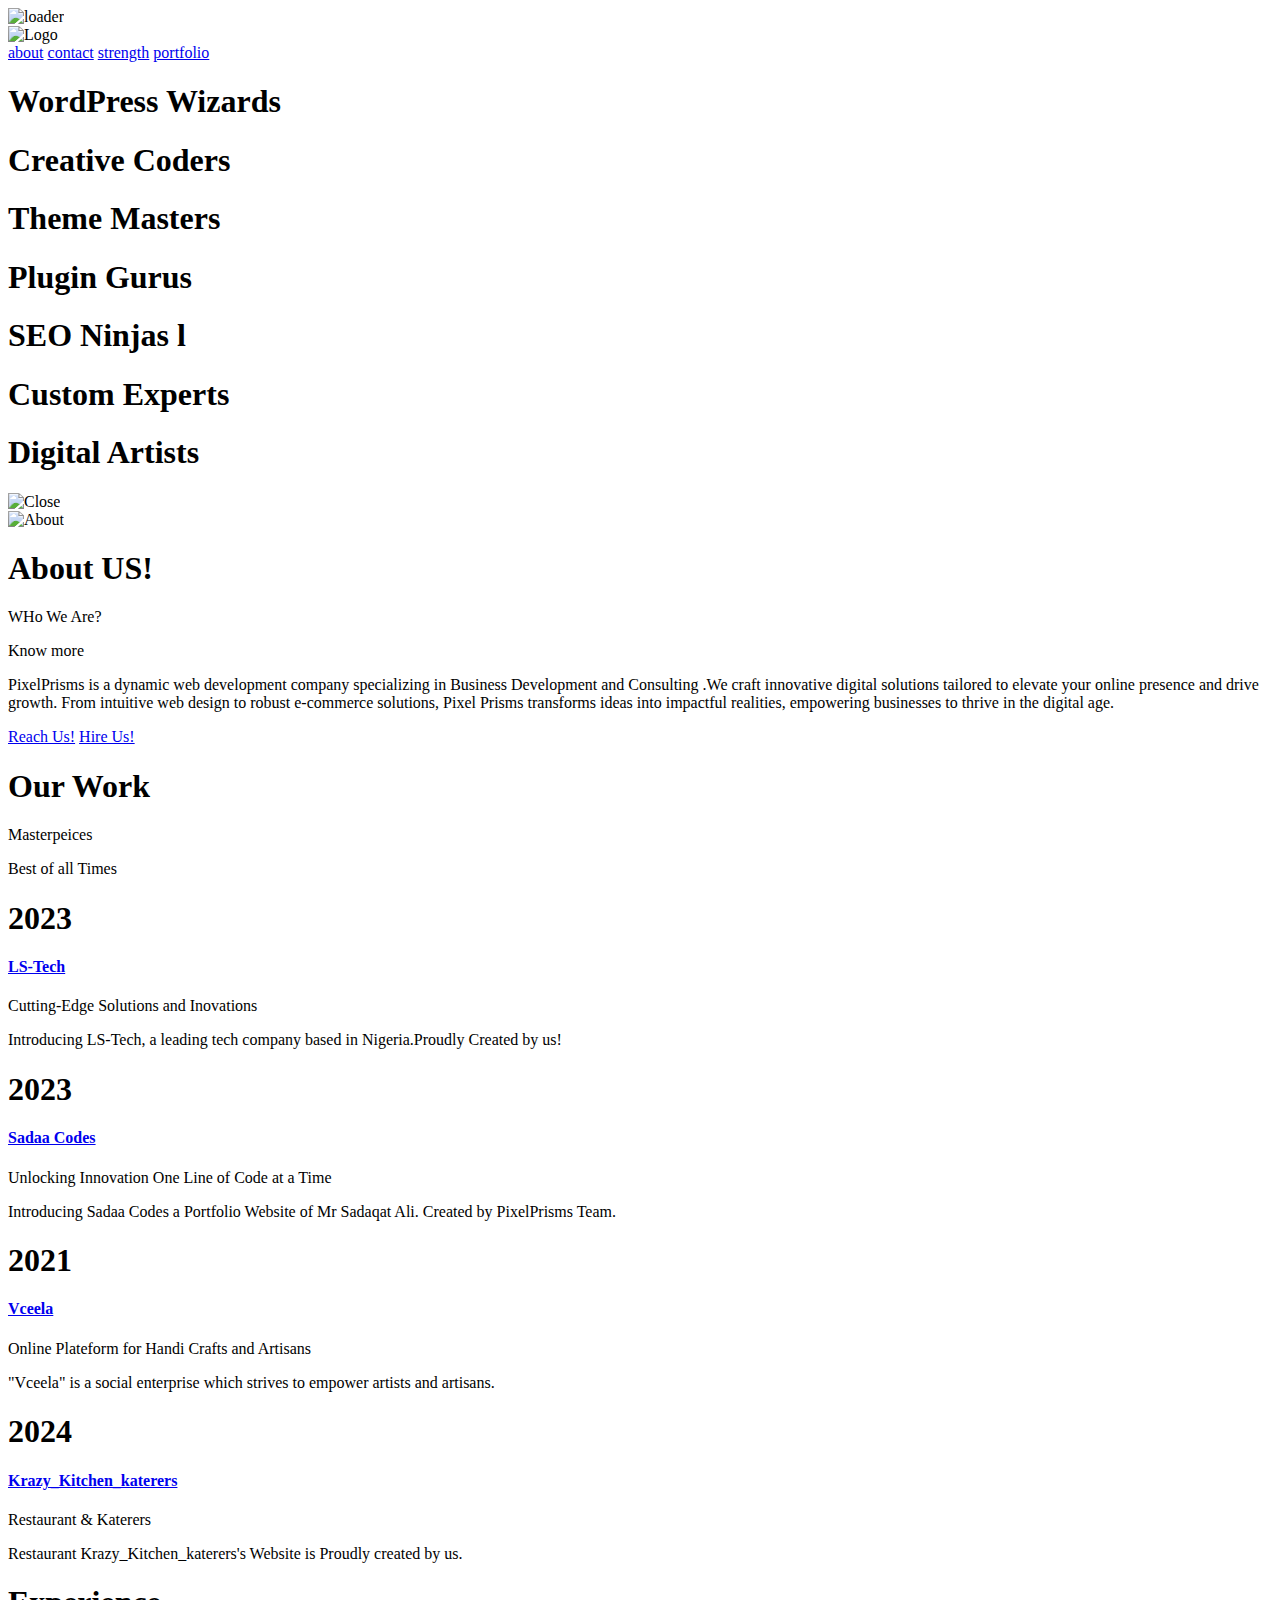
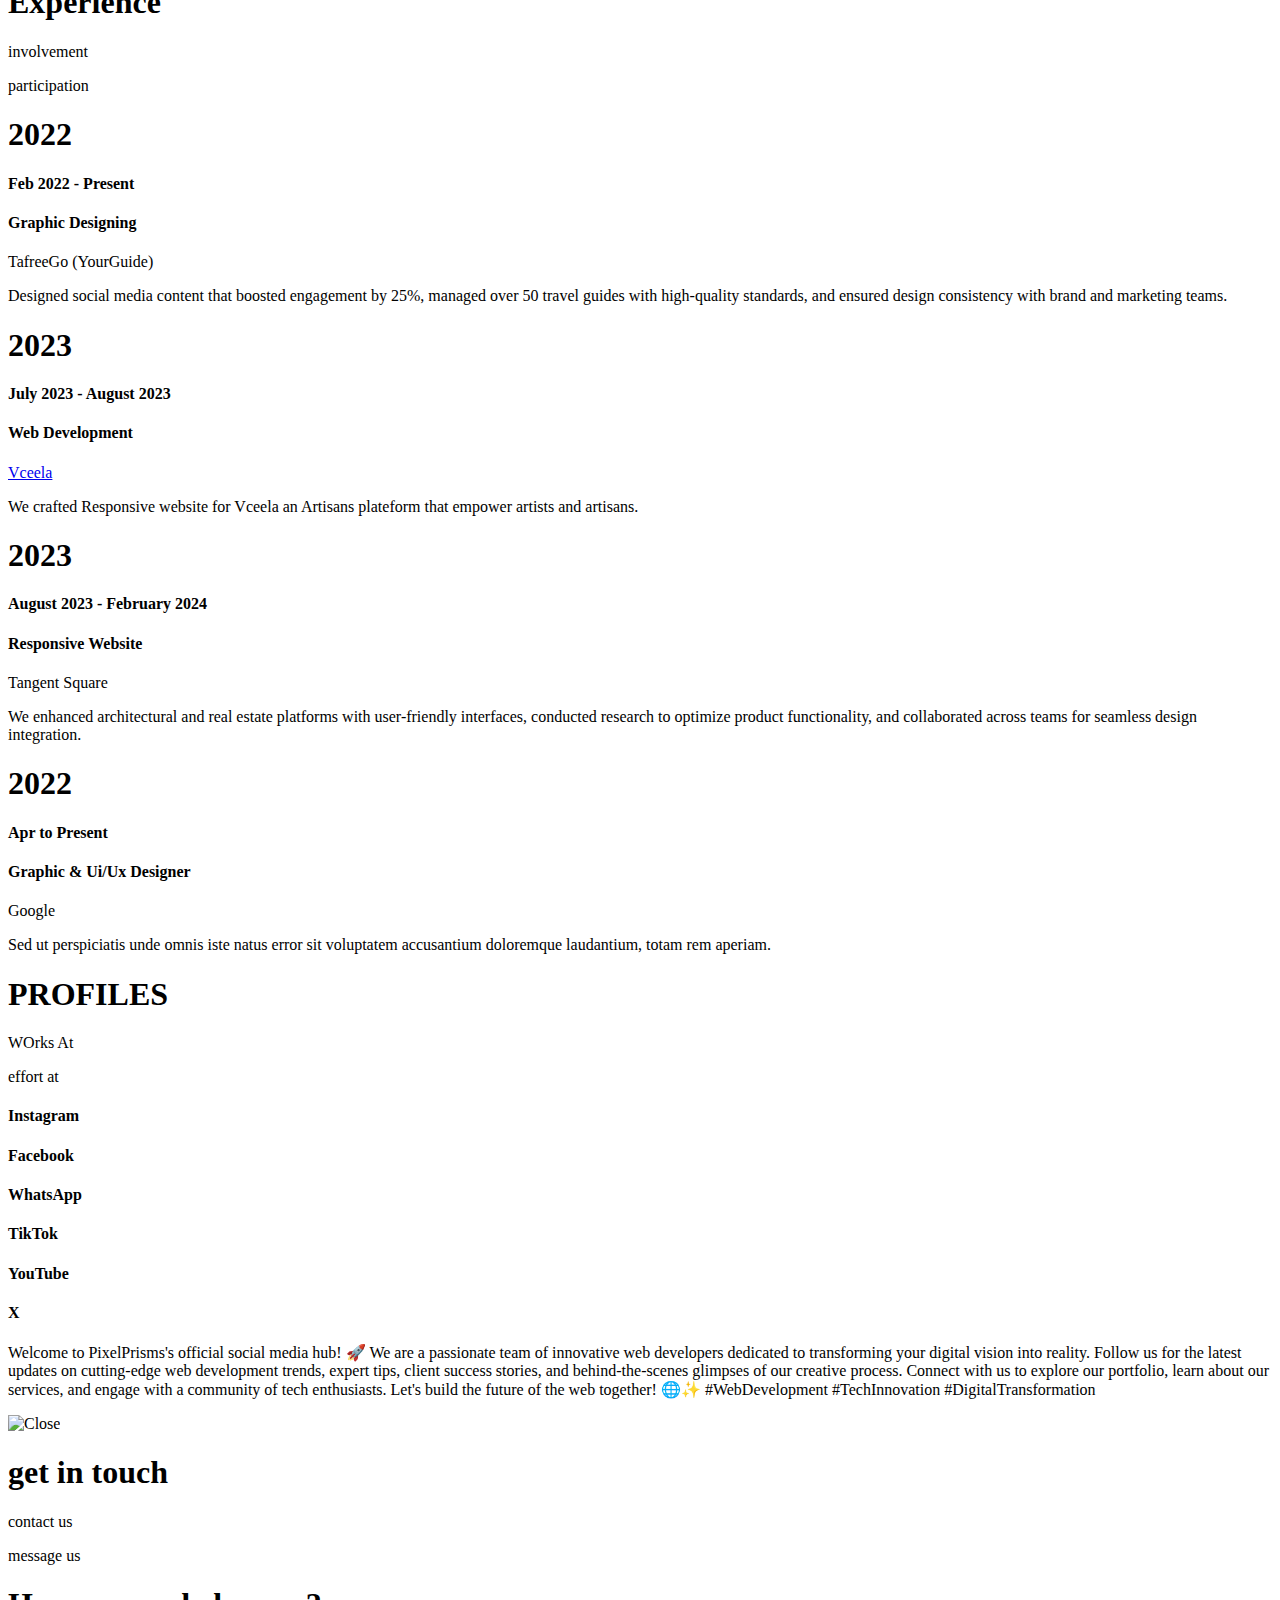
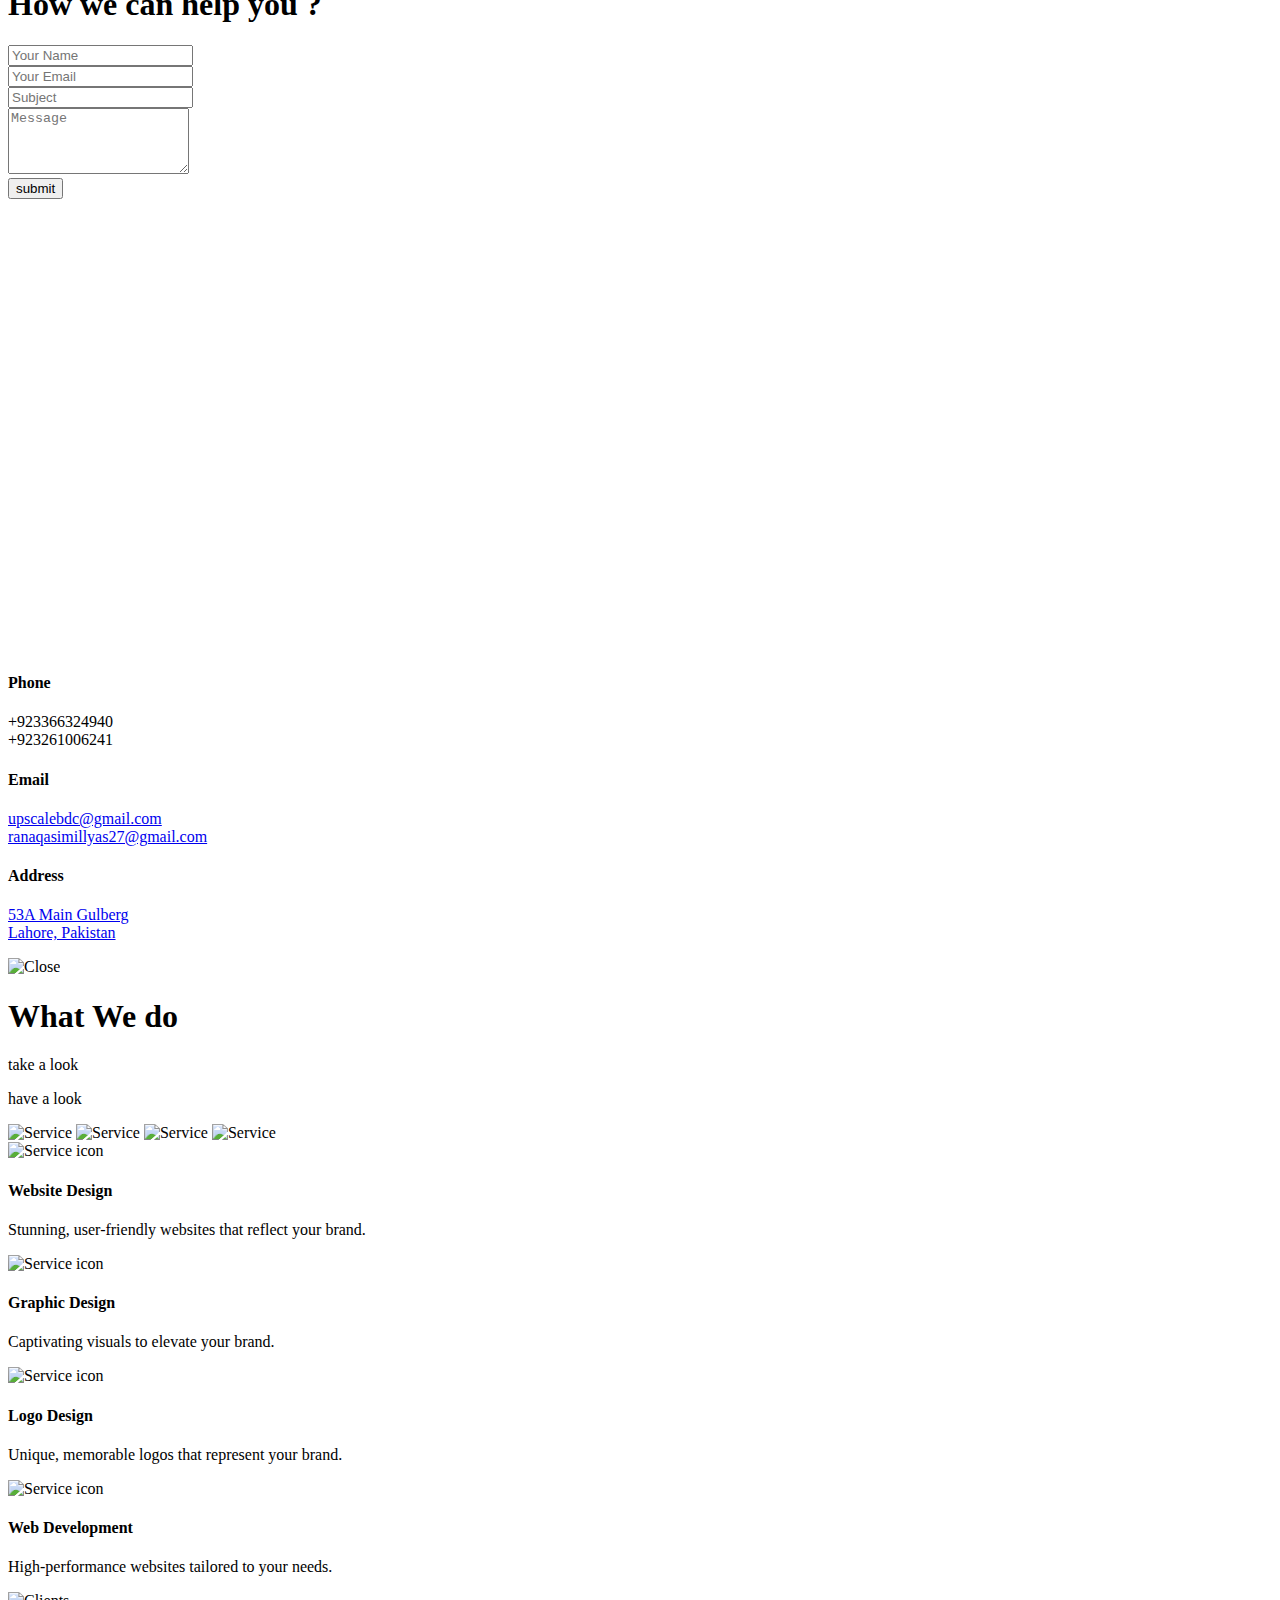
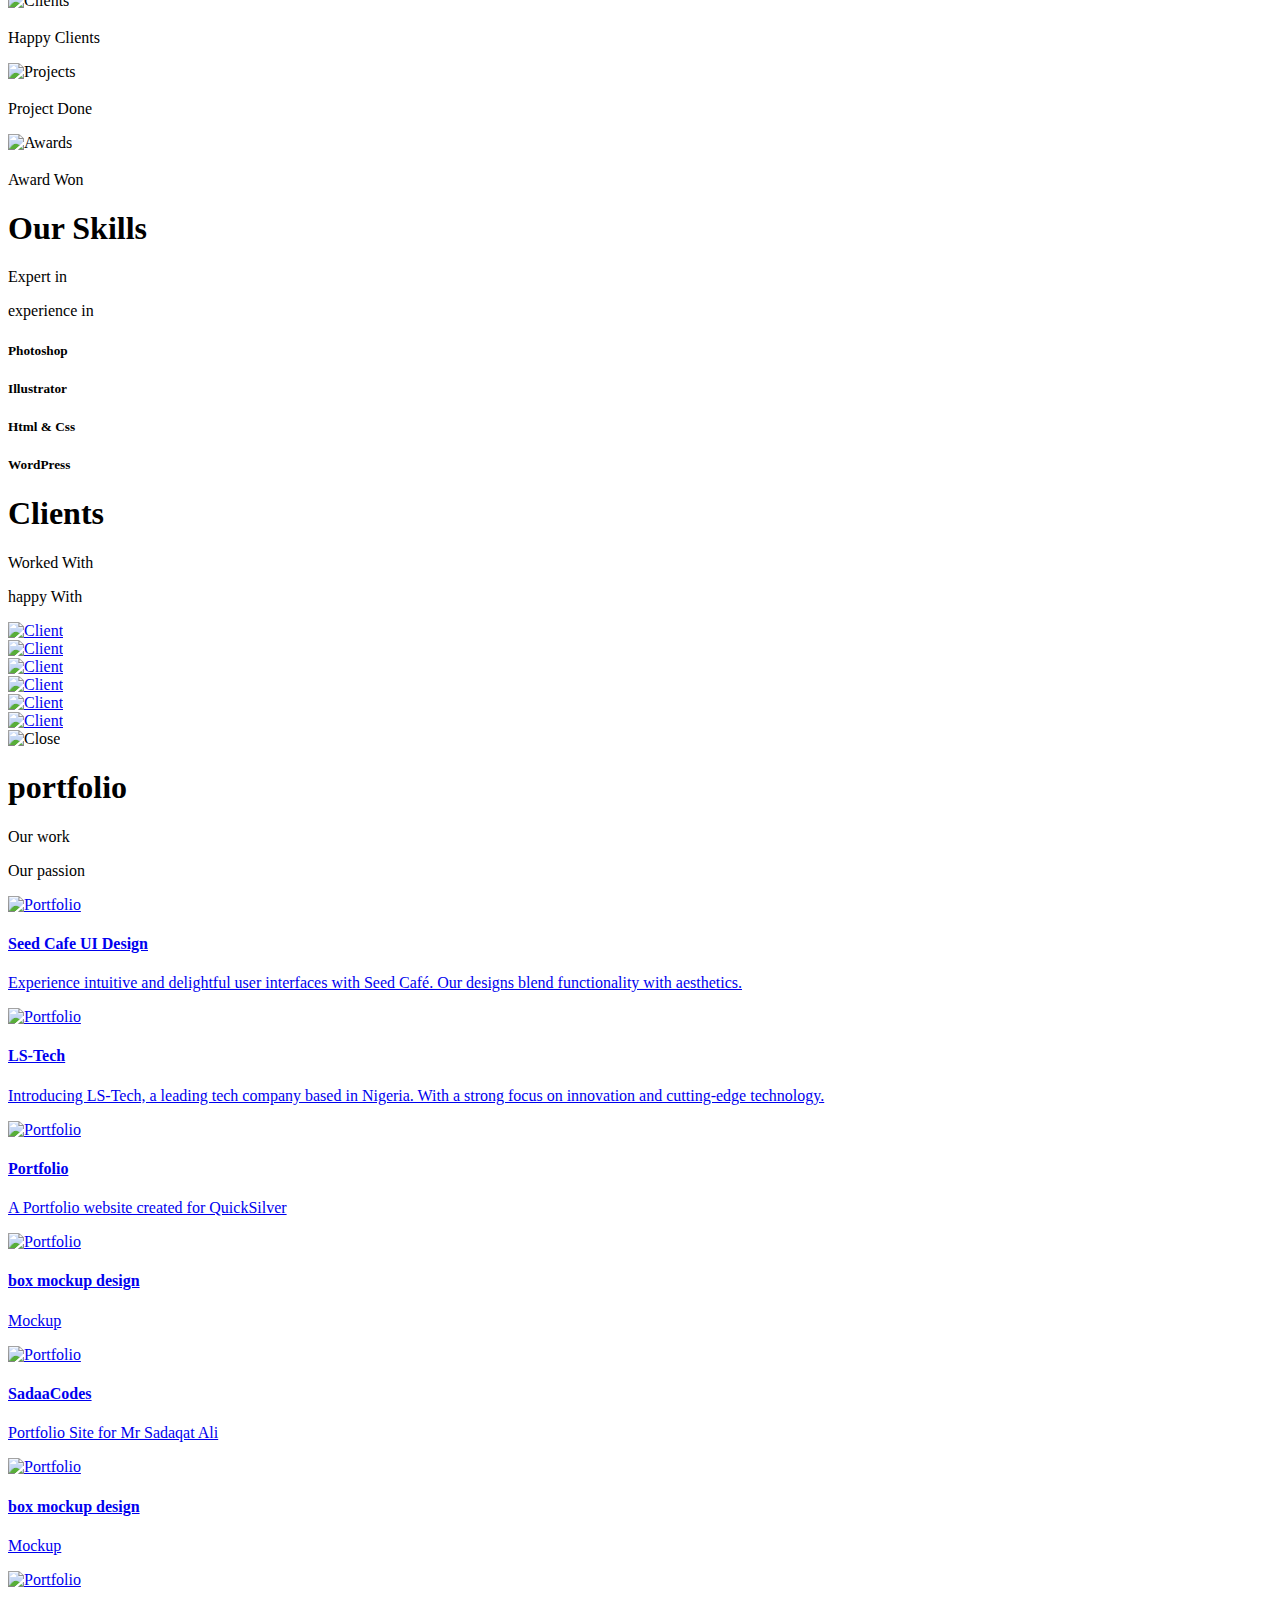
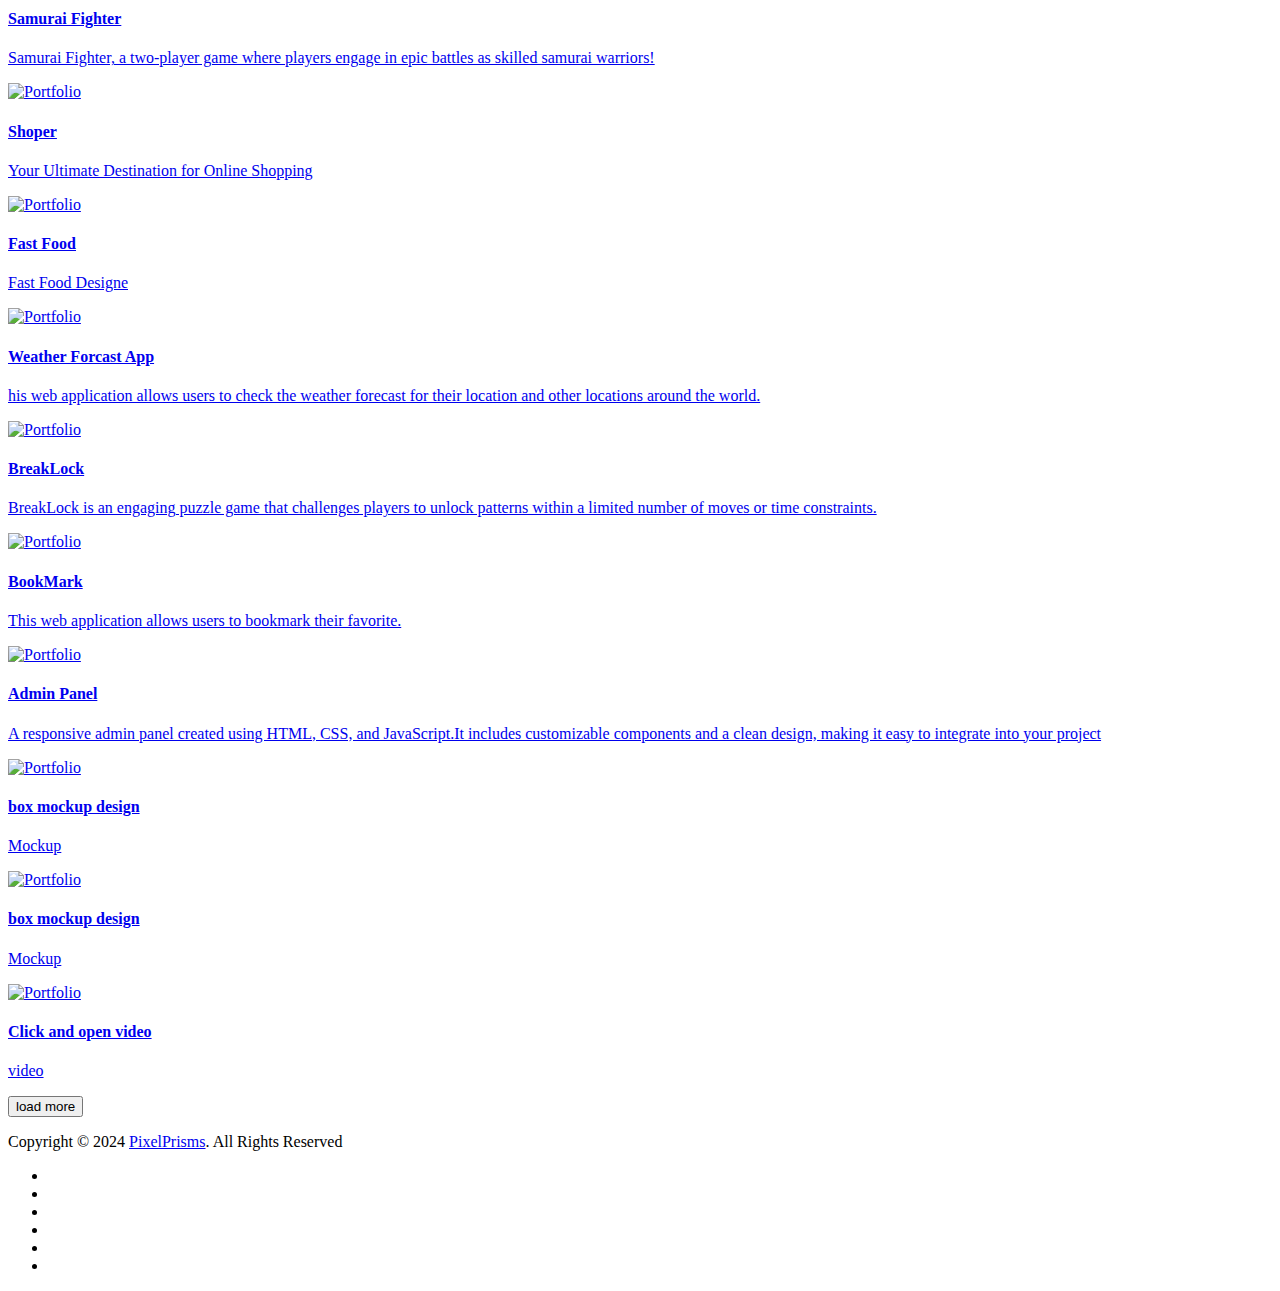
==== index.html @ 4243ba23 "Update index.html" ====
<!DOCTYPE html>
<!--[if IE 8]> <html lang="en" class="ie8 no-js"> <![endif]-->
<!--[if IE 9]> <html lang="en" class="ie9 no-js"> <![endif]-->
<!--[if !IE]><!-->
<html lang="en"><!--<![endif]-->
<!-- Begin Head -->

<head>
  <title>Pixel Prisms</title>
  <meta charset="utf-8">
  <meta name="viewport" content="width=device-width, initial-scale=1.0">
  <meta name="description" content="Pixel Prisms provides cutting-edge web development solutions including responsive design, custom websites, digital portfolios, and professional web services.">
  <meta name="keywords" content="web development, creative web design, responsive websites, custom websites, digital portfolio creation, professional web services, SEO optimization, Pixel Prisms, PixelPrisms, Pixel Prisms web development, Pixel Prisms company, Pixel Prisms services, PP web development, PP services, PixelPrisms solutions, PixelPrisms portfolio, PixelPrisms design, PixelPrisms website, front-end development, back-end development, UX/UI design, e-commerce websites, business websites, HTML, CSS, JavaScript, WordPress development, website maintenance,pixel prisms, pixelprisms, pixel web, pixelprisms github">
  <meta name="author" content="QuickSilver">
  <meta name="MobileOptimized" content="320">
  <meta name="yandex-verification" content="68fcae4a912b221f" />

  <!-- Open Graph Meta Tags -->
  <meta property="og:title" content="Pixel Prisms - Creative Web Development Solutions">
  <meta property="og:description" content="Pixel Prisms provides cutting-edge web development solutions including responsive design, custom websites, digital portfolios, and professional web services.">
  <meta property="og:image" content="images/header/favicon.png">
  <meta property="og:url" content="https://github.com/Quicksilver-lab/PixelPrisms">
  <meta property="og:type" content="website">

  <!-- Twitter Card Meta Tags -->
  <meta name="twitter:card" content="summary_large_image">
  <meta name="twitter:title" content="Pixel Prisms - Creative Web Development Solutions">
  <meta name="twitter:description" content="Pixel Prisms offers innovative web development solutions with expertise in responsive design, custom websites, and digital portfolio creation.">
  <meta name="twitter:image" content="images/header/favicon.png">

  <!-- Start Style -->
  <link rel="stylesheet" type="text/css" href="css/animate.css">
  <link rel="stylesheet" type="text/css" href="css/fonts.css">
  <link rel="stylesheet" type="text/css" href="css/bootstrap.css">
  <link rel="stylesheet" type="text/css" href="css/font-awesome.css">
  <link rel="stylesheet" type="text/css" href="css/magnific-popup.css">
  <link rel="stylesheet" type="text/css" href="css/owl.carousel.min.css">
  <link rel="stylesheet" type="text/css" href="css/owl.theme.default.min.css">
  <link rel="stylesheet" type="text/css" href="css/style.css">
  <link rel="icon" href="images/header/logo.png" type="image/png">
  <!-- Favicon Link -->
  <link rel="shortcut icon" type="image/png" href="images/header/logo.png">
</head>
<body>
<!--Preloader Start-->
<div id="preloader">
	<div id="status">
		<img src="images/header/loader.gif" alt="loader">
	</div>
</div>
<!--Main Wrapper Start-->
<div class="prt_main_wrapper">
	<div class="prt_home_wrapper">
		<div class="prt_logo_wrapper">
			<a><img src="images/header/logo.png" alt="Logo" id="prt_close_tab"></a>
		</div>
		<div class="prt_menu_wrapper">
			<a href="#about" class="prt_top">about</a>
			<a href="#contact" class="prt_right">contact</a>
			<a href="#services" class="prt_bottom">strength</a>
			<a href="#portfolio" class="prt_left">portfolio</a>
		</div>
		<div class="container">
			<div class="row">
				<div class="col-lg-6 col-md-7 col-sm-10 col-xs-12 col-lg-offset-6 col-md-offset-5 col-sm-offset-2 col-xs-offset-0">
					<div class="typed-strings">
						<h1>WordPress Wizards</h1>
						<h1>Creative Coders</h1>
						<h1>Theme Masters</h1>
						<h1>Plugin Gurus</h1>
						<h1>SEO Ninjas l</h1>
						<h1>Custom Experts</h1>
						<h1>Digital Artists</h1>
					</div>
					<h1 class="typed"></h1>
				</div>
			</div>
		</div>
	</div>
<!--About Wrapper Start-->
	<div class="prt_about_wrapper ">
		<div class="prt_close_wrapper">
			<img src="images/header/down_arrow.png" alt="Close" class="prt_close">
		</div>
		<div class="container">
			<div class="row">
				<div class="prt_about_info prt_about_info80">
					<div class="col-lg-6 col-md-6 col-sm-12 col-xs-12">
						<div class="prt_about_img">
							<img src="images/content/about.jpg" alt="About">
						</div>
					</div>
					<div class="col-lg-6 col-md-6 col-sm-12 col-xs-12">
						<div class="prt_heading_wrapper_2">
							<div class="prt_heading ">
								<h1>About US!</h1>
								<div class="typed-strings">
									<p>WHo We Are?</p>
									<p>Know more</p>
								</div>
								<p class="typed"></p>
							</div>
						</div>
						<div class="prt_about_details">
							<p>PixelPrisms is a dynamic web development company specializing in Business Development and Consulting .We craft innovative digital solutions tailored to elevate your online presence and drive growth. From intuitive web design to robust e-commerce solutions, Pixel Prisms transforms ideas into impactful realities, empowering businesses to thrive in the digital age.</p>
							<a href="https://wa.me/923366324940?text=Hi%20PixelPrisms%20Team!%20I%20am%20interested%20in%20your%20web%20development%20services%20for%20my%20business.%20Can%20we%20discuss%20more%20details?" class="prt_btn">Reach Us!</a> <a href="https://wa.me/923366324940?text=Hi%20PixelPrisms%20Team!%20I'm%20ready%20to%20hire%20your%20expert%20web%20development%20services%20for%20my%20business.%20Let's%20discuss%20how%20we%20can%20get%20started!" class="prt_btn">Hire Us!</a>
						</div>
					</div>
				</div>
				<div class="prt_about_edulearn_wrapper prt_about_edulearn_wrapper_115">
					<div class="col-lg-12 col-md-12 col-sm-12 col-xs-12">
						<div class="prt_heading_wrapper">
							<div class="prt_heading">
								<h1>Our Work</h1>
								<div class="typed-strings">
									<p>Masterpeices</p>
									<p>Best of all Times</p>
								</div>
								<p class="typed"></p>
							</div>
						</div>
						<div class="prt_about_learnsection">
							<div class="row">
								<div class="col-lg-6 col-md-6 col-sm-12 col-xs-12 col-lg-offset-6 col-md-offset-6 col-sm-offset-0 col-xs-offset-0">
									<div class="prt_about_learnbox_right">
										<div class="prt_about_learnbox_year">
											<h1>2023</h1>
										</div>
										<div class="prt_about_learnbox_info">
											<h4><a href="https://ls-tech.mydurable.com/" target="_blank">LS-Tech</a></h4>
											<span>Cutting-Edge Solutions and Inovations</span>
											<p>Introducing LS-Tech, a leading tech company based in Nigeria.Proudly Created by us!</p>
										</div>
									</div>
								</div>
								<div class="col-lg-6 col-md-6 col-sm-12 col-xs-12">
									<div class="prt_about_learnbox_left">
										<div class="prt_about_learnbox_year">
											<h1>2023</h1>
										</div>
										<div class="prt_about_learnbox_info">
											<h4><a href="https://sadaqatcodes.wordpress.com/" target="_blank">Sadaa Codes</a></h4>

											<span>Unlocking Innovation One Line of Code at a Time</span>
											<p>Introducing Sadaa Codes a Portfolio Website of Mr Sadaqat Ali. Created by PixelPrisms Team.</p>
										</div>
									</div>
								</div>
								<div class="col-lg-6 col-md-6 col-sm-12 col-xs-12 col-lg-offset-6 col-md-offset-6 col-sm-offset-0 col-xs-offset-0">
									<div class="prt_about_learnbox_right">
										<div class="prt_about_learnbox_year">
											<h1>2021</h1>
										</div>
										<div class="prt_about_learnbox_info">
											<h4><a href="https://vceela.com/" target="_blank">Vceela</a></h4>

											<span>Online Plateform for Handi Crafts and Artisans</span>
											<p>"Vceela" is a social enterprise which strives to empower artists and artisans.</p>
										</div>
									</div>
								</div>
								<div class="col-lg-6 col-md-6 col-sm-12 col-xs-12">
									<div class="prt_about_learnbox_left">
										<div class="prt_about_learnbox_year">
											<h1>2024</h1>
										</div>
																									   										<div class="prt_about_learnbox_info">
											<h4><a href="https://tasteat-template.webflow.io/" target="_blank">Krazy_Kitchen_katerers</a></h4>
											<span>Restaurant & Katerers</span>
											<p>Restaurant Krazy_Kitchen_katerers's Website is Proudly created by us.</p>
										</div>
									</div>
								</div>
							</div>
						</div>
					</div>
				</div>
				<div class="prt_about_experience_wrapper ">
					<div class="col-lg-12 col-md-12 col-sm-12 col-xs-12">
						<div class="prt_heading_wrapper">
							<div class="prt_heading">
								<h1>Experience</h1>
								<div class="typed-strings">
									<p>involvement</p>
									<p>participation</p>
								</div>
								<p class="typed"></p>
							</div>
						</div>
						<div class="prt_about_experience">
							<div class="row">
								<div class="col-lg-6 col-md-6 col-sm-12 col-xs-12">
									<div class="prt_about_experiencebox">
										<div class="prt_about_experience_year">
											<h1>2022</h1>
											<h4>Feb 2022 - Present</h4>
										</div>
										<div class="prt_about_experience_info">
											<h4>Graphic Designing</h4>
											<span>TafreeGo (YourGuide)</span>
											<p>Designed social media content that boosted engagement by 25%, managed over 50 travel guides with high-quality standards, and ensured design consistency with brand and marketing teams.</p>
										</div>
									</div>
								</div>
								<div class="col-lg-6 col-md-6 col-sm-12 col-xs-12">
									<div class="prt_about_experiencebox">
										<div class="prt_about_experience_year">
											<h1>2023</h1>
											<h4>July 2023 - August 2023</h4>
										</div>
										<div class="prt_about_experience_info">
											<h4>Web Development</h4>
											<a href="https://www.vceela.com"><span>Vceela</span></a>

											<p>We crafted Responsive website for Vceela an Artisans plateform that empower artists and artisans.
										</div>
									</div>
								</div>
								<div class="col-lg-6 col-md-6 col-sm-12 col-xs-12">
									<div class="prt_about_experiencebox">
										<div class="prt_about_experience_year">
											<h1>2023</h1>
											<h4>August 2023 - February 2024</h4>
										</div>
										<div class="prt_about_experience_info">
											<h4>Responsive Website</h4>
											<span>Tangent Square</span>
											<p>We enhanced architectural and real estate platforms with user-friendly interfaces, conducted research to optimize product functionality, and collaborated across teams for seamless design integration.</p>
										</div>
									</div>
								</div>
								<div class="col-lg-6 col-md-6 col-sm-12 col-xs-12">
									<div class="prt_about_experiencebox">
										<div class="prt_about_experience_year">
											<h1>2022</h1>
											<h4>Apr to Present</h4>
										</div>
										<div class="prt_about_experience_info">
											<h4>Graphic & Ui/Ux Designer</h4>
											<span>Google</span>
											<p>Sed ut perspiciatis unde omnis iste natus error sit voluptatem accusantium doloremque laudantium, totam rem aperiam.</p>
										</div>
									</div>
								</div>
							</div>
						</div>
					</div>
				</div>
				<div class="col-lg-6 col-md-6 col-sm-12 col-xs-12">
						<div class="prt_heading_wrapper_2">
							<div class="prt_heading">
								<h1>PROFILES</h1>
								<div class="typed-strings">
									<p>WOrks At</p>
									<p>effort at</p>
								</div>
								<p class="typed"></p>
							</div>
						</div>
				<div class="prt_profile_info">
					<div class="col-lg-6 col-md-6 col-sm-12 col-xs-12">
						<div class="prt_profile_slider">
							<div class="owl-carousel owl-theme">
								<div class="item">
									<i class="fa fa-behance pl_clr1" aria-hidden="true"></i>
									<h4>Instagram</h4>
								</div>
								<div class="item">
									<i class="fa fa-dribbble pl_clr2" aria-hidden="true"></i>
									<h4>Facebook</h4>
								</div>
								<div class="item">
									<i class="fa fa-envira pl_clr3" aria-hidden="true"></i>
									<h4>WhatsApp</h4>
								</div>
								<div class="item">
									<i class="fa fa-behance pl_clr1" aria-hidden="true"></i>
									<h4>TikTok</h4>
								</div>
								<div class="item">
									<i class="fa fa-dribbble pl_clr2" aria-hidden="true"></i>
									<h4>YouTube</h4>
								</div>
								<div class="item">
									<i class="fa fa-envira pl_clr3" aria-hidden="true"></i>
									<h4>X</h4>
								</div>
							</div>
						</div>
					</div>
						<div class="prt_profile_details">
							<p>Welcome to PixelPrisms's official social media hub! 🚀 We are a passionate team of innovative web developers dedicated to transforming your digital vision into reality. Follow us for the latest updates on cutting-edge web development trends, expert tips, client success stories, and behind-the-scenes glimpses of our creative process. Connect with us to explore our portfolio, learn about our services, and engage with a community of tech enthusiasts. Let's build the future of the web together! 🌐✨ #WebDevelopment #TechInnovation #DigitalTransformation</p>
						</div>
					</div>
				</div>
			</div>
		</div>
		
	</div>
<!--Contact Wrapper Start-->
	<div class="prt_contact_wrapper ">
		<div class="prt_close_wrapper">
			<img src="images/header/right_arrow.png" alt="Close" class="prt_close">
		</div>
		<div class="container">
			<div class="row">
				<div class="col-lg-12 col-md-12 col-sm-12 col-xs-12">
					<div class="prt_heading_wrapper">
						<div class="prt_heading">
							<h1>get in touch</h1>
							<div class="typed-strings">
								<p>contact us</p>
								<p>message us</p>
							</div>
							<p class="typed"></p>
						</div>
					</div>
				</div>
				<div class="prt_contact_box">
					<div class="col-lg-6 col-md-6 col-sm-12 col-xs-12">
						<div class="prt_contact_info">
							<h1>How we can help you ?</h1>
							<div class="prt_contact_form">
								<div class="row">
									<form>
										<div class="col-lg-6 col-md-6 col-sm-6 col-xs-12">
											<input type="text" name="first_name" placeholder="Your Name" class="require">
										</div>
										<div class="col-lg-6 col-md-6 col-sm-6 col-xs-12">
											<input type="text" name="email" placeholder="Your Email" class="require" data-valid="email" data-error="Email should be valid.">
										</div>
										<div class="col-lg-12 col-md-12 col-sm-12 col-xs-12">
											<input type="text" name="subject" placeholder="Subject" class="require">
										</div>
										<div class="col-lg-12 col-md-12 col-sm-12 col-xs-12">
											<textarea rows="4" name="message" placeholder="Message" class="require"></textarea>
										</div>
										<div class="col-lg-12 col-md-12 col-sm-12 col-xs-12">
											<div class="response"></div>
										</div>
										<div class="col-lg-12 col-md-12 col-sm-12 col-xs-12">
											<button type="button" class="prt_btn submitForm" form-type="contact">submit</button>
										</div>
									</form>
								</div>
							</div>
						</div>
					</div>
					<div class="col-lg-6 col-md-6 col-sm-12 col-xs-12">
						<div class="prt_contact_map">
							<iframe src="https://www.google.com/maps/embed?pb=!1m18!1m12!1m3!1d3400.8104956198445!2d74.34643793935!3d31.52936437431722!2m3!1f0!2f0!3f0!3m2!1i1024!2i768!4f13.1!3m3!1m2!1s0x391905ca078ed4bb%3A0x8042ca0aa439b8a!2s53A%20main%20gulberg!5e0!3m2!1sen!2s!4v1720163429977!5m2!1sen!2s" width="600" height="450" style="border:0;" allowfullscreen="" loading="lazy" referrerpolicy="no-referrer-when-downgrade"></iframe>
						</div>
					</div>
				</div>
				<div class="prt_contact_details">
					<div class="col-lg-4 col-md-4 col-sm-6 col-xs-12">
						<div class="prt_contact_details_box details_box1">
							<h4>Phone</h4>
							<p>+923366324940<br>+923261006241</p>
						</div>
					</div>
					<div class="col-lg-4 col-md-4 col-sm-6 col-xs-12">
						<div class="prt_contact_details_box details_box2">
							<h4>Email</h4>
							<p><a href="mailto:upscale@gmail.com">upscalebdc@gmail.com</a><br><a href="mailto:ranaqasimilyas27@gmail.com">ranaqasimillyas27@gmail.com</a></p>
						</div>
					</div>
					<div class="col-lg-4 col-md-4 col-sm-6 col-xs-12">
						<div class="prt_contact_details_box details_box3">
							<h4>Address</h4>
							<p><a href="https://maps.app.goo.gl/pew7zFRebuU5FCiV8">53A Main Gulberg<br>Lahore, Pakistan</a></p>
						</div>
					</div>
				</div>
			</div>
		</div>
		
	</div>
<!--Services Wrapper Start-->
	<div class="prt_services_wrapper ">
		<div class="prt_close_wrapper">
			<img src="images/header/up_arrow.png" alt="Close" class="prt_close">
		</div>
		<div class="prt_services_slider_wrapper ">
			<div class="container">
				<div class="row">
					<div class="col-lg-12 col-md-12 col-sm-12 col-xs-12">
						<div class="prt_heading_wrapper">
							<div class="prt_heading">
								<h1>What We do</h1>
								<div class="typed-strings">
									<p>take a look</p>
									<p>have a look</p>
								</div>
								<p class="typed"></p>
							</div>
						</div>
					</div>
					<div class="col-lg-6 col-md-6 col-sm-12 col-xs-12">
						<div class="prt_services_slider_imgs">
							<img class="img_1 active" src="images/content/serv1.jpg" alt="Service">
							<img class="img_2" src="images/content/serv2.jpg" alt="Service">
							<img class="img_3" src="images/content/serv3.jpg" alt="Service">
							<img class="img_4" src="images/content/serv4.jpg" alt="Service">
						</div>
					</div>
					<div class="col-lg-6 col-md-6 col-sm-12 col-xs-12">
						<div class="row row_service_space">
							<div class="col-lg-6 col-md-12">
								<div class="prt_services_slider_text prt_img_click" id="1">
									<img src="images/content/serv_icon1.png" alt="Service icon">
									<h4>Website Design</h4>
									<p>Stunning, user-friendly websites that reflect your brand. </p>
								</div>
							</div>
							<div class="col-lg-6 col-md-12">
								<div class="prt_services_slider_text prt_img_click" id="2">
									<img src="images/content/serv_icon2.png" alt="Service icon">
									<h4>Graphic Design</h4>
									<p>Captivating visuals to elevate your brand. </p>
								</div>
							</div>
							<div class="col-lg-6 col-md-12">
								<div class="prt_services_slider_text prt_img_click" id="3">
									<img src="images/content/serv_icon3.png" alt="Service icon">
									<h4>Logo Design</h4>
									<p>Unique, memorable logos that represent your brand.</p>
								</div>
							</div>
							<div class="col-lg-6 col-md-12">
								<div class="prt_services_slider_text prt_img_click" id="4">
									<img src="images/content/serv_icon4.png" alt="Service icon">
									<h4>Web Development</h4>
									<p>High-performance websites tailored to your needs. </p>
								</div>
							</div>
						</div>
					</div>
				</div>
			</div>
		</div>
		<div class="prt_couter_wrapper ">
			<div class="container">
				<div class="row">
					<div class="col-lg-4 col-md-4 col-sm-4 col-xs-12">
						<div class="prt_counter_box">
							<img src="images/content/counter_1.png" alt="Clients">
							<h3 class="timer" data-from="0" data-to="95" data-speed="5000"></h3>
							<p>Happy Clients</p>
						</div>
					</div>
					<div class="col-lg-4 col-md-4 col-sm-4 col-xs-12">
						<div class="prt_counter_box">
							<img src="images/content/counter_2.png" alt="Projects">
							<h3 class="timer" data-from="0" data-to="125" data-speed="5000"></h3>
							<p>Project Done</p>
						</div>
					</div>
					<div class="col-lg-4 col-md-4 col-sm-4 col-xs-12">
						<div class="prt_counter_box">
							<img src="images/content/counter_3.png" alt="Awards">
							<h3 class="timer" data-from="0" data-to="10" data-speed="5000"></h3>
							<p>Award Won</p>
						</div>
					</div>
				</div>
			</div>
		</div>
		<div class="prt_skills_wrapper">
			<div class="container">
				<div class="row">
					<div class="col-lg-12 col-md-12 col-sm-12 col-xs-12">
						<div class="prt_heading_wrapper">
							<div class="prt_heading">
								<h1>Our Skills</h1>
								<div class="typed-strings">
									<p>Expert in</p>
									<p>experience in</p>
								</div>
								<p class="typed"></p>
							</div>
						</div>
					</div>
					<div id="canvas">
						<div class="col-lg-3 col-md-3 col-sm-12 col-xs-12 text-center">
							<div class="circle" id="circles-1"></div>
							<h5>Photoshop</h5>
						</div>
						<div class="col-lg-3 col-md-3 col-sm-12 col-xs-12 text-center">
							<div class="circle" id="circles-2"></div>
							<h5>Illustrator</h5>
						</div>
						<div class="col-lg-3 col-md-3 col-sm-12 col-xs-12 text-center">
							<div class="circle" id="circles-3"></div>
							<h5>Html & Css</h5>
						</div>
						<div class="col-lg-3 col-md-3 col-sm-12 col-xs-12 text-center">
							<div class="circle" id="circles-4"></div>
							<h5>WordPress</h5>
						</div>
					</div>
				</div>
			</div>
		</div>
		<div class="prt_client_slider_wrapper">
			<div class="container">
				<div class="row">
					<div class="col-lg-12 col-md-12 col-sm-12 col-xs-12">
						<div class="prt_heading_wrapper">
							<div class="prt_heading">
								<h1>Clients</h1>
								<div class="typed-strings">
									<p>Worked With</p>
									<p>happy With</p>
								</div>
								<p class="typed"></p>
							</div>
						</div>
					</div>
					<div class="col-lg-12 col-md-12 col-sm-12 col-xs-12">
						<div class="prt_client_slider">
							<div class="owl-carousel owl-theme">
								<div class="item">
									<a href="#"><img src="images/content/client1.png" alt="Client"></a>
								</div>
								<div class="item">
									<a href="#"><img src="images/content/client2.png" alt="Client"></a>
								</div>
								<div class="item">
									<a href="#"><img src="images/content/client3.png" alt="Client"></a>
								</div>
								<div class="item">
									<a href="#"><img src="images/content/client4.png" alt="Client"></a>
								</div>
								<div class="item">
									<a href="#"><img src="images/content/client5.png" alt="Client"></a>
								</div>
								<div class="item">
									<a href="#"><img src="images/content/client3.png" alt="Client"></a>
								</div>
							</div>
						</div>
					</div>
				</div>
			</div>
		</div>
		
	</div>
<!--Portfolio Wrapper Start-->
	<div class="prt_portfolio_wrapper ">
		<div class="prt_close_wrapper">
			<img src="images/header/left_arrow.png" alt="Close" class="prt_close">
		</div>
		<div class="container">
			<div class="row">
				<div class="col-lg-12 col-md-12 col-sm-12 col-xs-12">
					<div class="prt_heading_wrapper">
						<div class="prt_heading">
							<h1>portfolio</h1>
							<div class="typed-strings">
								<p>Our work</p>
								<p>Our passion</p>
							</div>
							<p class="typed"></p>
						</div>
					</div>
				</div>
				<div class="prt_portfolio_box popup-gallery">
					<div class="col-lg-4 col-md-4 col-sm-4 col-xs-12 prt_loadmore">
						<a class="imageopen" href="images/content/port1_big.png" title="">
							<div class="prt_portfolio_img">
								<img src="images/content/port1.png" alt="Portfolio">
								<div class="prt_portfolio_text">
									<h4>Seed Cafe UI Design</h4>
									<p>Experience intuitive and delightful user interfaces with Seed Café. Our designs blend functionality with aesthetics.</p>
								</div>
							</div>
						</a>
						<a class="popup-youtube" href="https://ls-tech.mydurable.com/" title="">
							<div class="prt_portfolio_img">
								<img src="images/content/port2.png" alt="Portfolio">
								<div class="prt_portfolio_text">
									<h4>LS-Tech</h4>
									<p>Introducing LS-Tech, a leading tech company based in Nigeria. With a strong focus on innovation and cutting-edge technology.</p>
								</div>
							</div>
						</a>
					</div>
					<div class="col-lg-4 col-md-4 col-sm-4 col-xs-12 prt_loadmore">
						<a class="popup-youtube" href="https://darkweb437.wordpress.com/" title="">
							<div class="prt_portfolio_img">
								<img src="images/content/port3.png" alt="Portfolio">
								<div class="prt_portfolio_text">
									<h4>Portfolio</h4>
									<p>A Portfolio website created for QuickSilver</p>
								</div>
							</div>
						</a>
						<a class="imageopen" href="images/content/port4_big.png" title="">
							<div class="prt_portfolio_img">
								<img src="images/content/port4.jpg" alt="Portfolio">
								<div class="prt_portfolio_text">
									<h4>box mockup design</h4>
									<p>Mockup</p>
								</div>
							</div>
						</a>
					</div>
					<div class="col-lg-4 col-md-4 col-sm-4 col-xs-12 prt_loadmore">
						<a class="popup-youtube" href="https://sadaqatcodes.wordpress.com/" title="SadaaCodes">
							<div class="prt_portfolio_img">
								<img src="images/content/port5.png" alt="Portfolio">
								<div class="prt_portfolio_text">
									<h4>SadaaCodes</h4>
									<p>Portfolio Site for Mr Sadaqat Ali</p>
								</div>
							</div>
						</a>
						<a class="imageopen" href="images/content/port6_big.jpg" title="">
							<div class="prt_portfolio_img">
								<img src="images/content/port6.jpg" alt="Portfolio">
								<div class="prt_portfolio_text">
									<h4>box mockup design</h4>
									<p>Mockup</p>
								</div>
							</div>
						</a>
					</div>
					<div class="col-lg-8 col-md-8 col-sm-8 col-xs-12 prt_loadmore">
						<a class="popup-youtube" href="https://quicksilver-lab.github.io/Samurai-Fighter/" title="">
							<div class="prt_portfolio_img">
								<img src="images/content/7.png" alt="Portfolio">
								<div class="prt_portfolio_text">
									<h4>Samurai Fighter</h4>
									<p>Samurai Fighter, a two-player game where players engage in epic battles as skilled samurai warriors!</p>
								</div>
							</div>
						</a>
					</div>
					<div class="col-lg-4 col-md-4 col-sm-4 col-xs-12 prt_loadmore">
						<a class="popup-youtube" href="https://quicksilver437.wordpress.com/" title="">
							<div class="prt_portfolio_img">
								<img src="images/content/port8.png" alt="Portfolio">
								<div class="prt_portfolio_text">
									<h4>Shoper</h4>
									<p>

Your Ultimate Destination for Online Shopping </p>
								</div>
							</div>
						</a>
					</div>
					<div class="col-lg-4 col-md-4 col-sm-4 col-xs-12 prt_loadmore">
						<a class="imageopen" href="images/content/Demo.gif" title="">
							<div class="prt_portfolio_img">
								<img src="images/content/food.jpg" alt="Portfolio">
								<div class="prt_portfolio_text">
									<h4>Fast Food</h4>
									<p>Fast Food Designe</p>
								</div>
							</div>
						</a>
						<a class="popup-youtube" href="https://quicksilver-lab.github.io/weather-forcast/" title="Weather Forcast">
							<div class="prt_portfolio_img">
								<img src="images/content/p7.png" alt="Portfolio">
								<div class="prt_portfolio_text">
									<h4>Weather Forcast App</h4>
									<p>his web application allows users to check the weather forecast for their location and other locations around the world.</p>
								</div>
							</div>
						</a>
					</div>
					<div class="col-lg-4 col-md-4 col-sm-4 col-xs-12 prt_loadmore">
						<a class="popup-youtube" href="https://quicksilver-lab.github.io/BreakLock/" title="BreakLock">
							<div class="prt_portfolio_img">
								<img src="images/content/demo.png" alt="Portfolio">
								<div class="prt_portfolio_text">
									<h4>BreakLock</h4>
									<p>BreakLock is an engaging puzzle game that challenges players to unlock patterns within a limited number of moves or time constraints.</p>
								</div>
							</div>
						</a>
						<a class="popup-youtube" href="https://quicksilver-lab.github.io/BookMark/" title="BookMark">
							<div class="prt_portfolio_img">
								<img src="images/content/p4.png" alt="Portfolio">
								<div class="prt_portfolio_text">
									<h4>BookMark</h4>
									<p>This web application allows users to bookmark their favorite.</p>
								</div>
							</div>
						</a>
					</div>
					<div class="col-lg-4 col-md-4 col-sm-4 col-xs-12 prt_loadmore">
						<a class="popup-youtube" href="https://quicksilver-lab.github.io/Admin-Panel/" title="AdminPanel">
							<div class="prt_portfolio_img">
								<img src="images/content/5.jpg" alt="Portfolio">
								<div class="prt_portfolio_text">
									<h4>Admin Panel</h4>
									<p>A responsive admin panel created using HTML, CSS, and JavaScript.It includes customizable components and a clean design, making it easy to integrate into your project</p>
								</div>
							</div>
						</a>
						<a class="imageopen" href="images/content/port6_big.jpg" title="">
							<div class="prt_portfolio_img">
								<img src="images/content/port6.jpg" alt="Portfolio">
								<div class="prt_portfolio_text">
									<h4>box mockup design</h4>
									<p>Mockup</p>
								</div>
							</div>
						</a>
					</div>
					<div class="col-lg-8 col-md-8 col-sm-8 col-xs-12 prt_loadmore">
						<a class="imageopen" href="images/content/port7_big.jpg" title="">
							<div class="prt_portfolio_img">
								<img src="images/content/port7.jpg" alt="Portfolio">
								<div class="prt_portfolio_text">
									<h4>box mockup design</h4>
									<p>Mockup</p>
								</div>
							</div>
						</a>
					</div>
					<div class="col-lg-4 col-md-4 col-sm-4 col-xs-12 prt_loadmore">
						<a class="popup-youtube" href="https://quicksilversorg.wordpress.com/" title="">
							<div class="prt_portfolio_img">
								<img src="images/content/porta.png" alt="Portfolio">
								<div class="prt_portfolio_text">
									<h4>Click and open video</h4>
									<p>video</p>
								</div>
							</div>
						</a>
					</div>
					<div class="col-lg-12 col-md-12 col-sm-12 col-xs-12 text-center">
						<button class="prt_btn" id="loadMore">load more</button>
					</div>
				</div>
			</div>
		</div>
	
	</div>
</div>
<div class="prt_footer_wrapper ">
	<div class="container">
		<div class="row">
			<div class="col-lg-12 col-md-12 col-sm-12 col-xs-12">
				<p>Copyright © 2024 <a href="#">PixelPrisms</a>. All Rights Reserved</p>
				<ul>
					<li><a href="#"><i class="fa fa-facebook" aria-hidden="true"></i></a></li>
					<li><a href="#"><i class="fa fa-twitter" aria-hidden="true"></i></a></li>
					<li><a href="#"><i class="fa fa-pinterest-p" aria-hidden="true"></i></a></li>
					<li><a href="#"><i class="fa fa-behance" aria-hidden="true"></i></a></li>
					<li><a href="#"><i class="fa fa-google-plus" aria-hidden="true"></i></a></li>
					<li><a href="#"><i class="fa fa-dribbble" aria-hidden="true"></i></a></li>
				</ul>
			</div>
		</div>
	</div>
</div>
<!--Main js file Style--> 
<script type="text/javascript" src="js/jquery.js"></script> 
<script type="text/javascript" src="js/bootstrap.js"></script>
<script type="text/javascript" src="js/jquery.magnific-popup.min.js"></script>
<script type="text/javascript" src="js/owl.carousel.min.js"></script>
<script type="text/javascript" src="js/plugin/countto/jquery.countTo.js"></script>
<script type="text/javascript" src="js/plugin/countto/jquery.appear.js"></script>
<script type="text/javascript" src="js/circles.js"></script>
<script type="text/javascript" src="js/typed.min.js"></script>
<script type="text/javascript" src="js/custom.js"></script>
<!--Main js file End-->
</body>

</html>
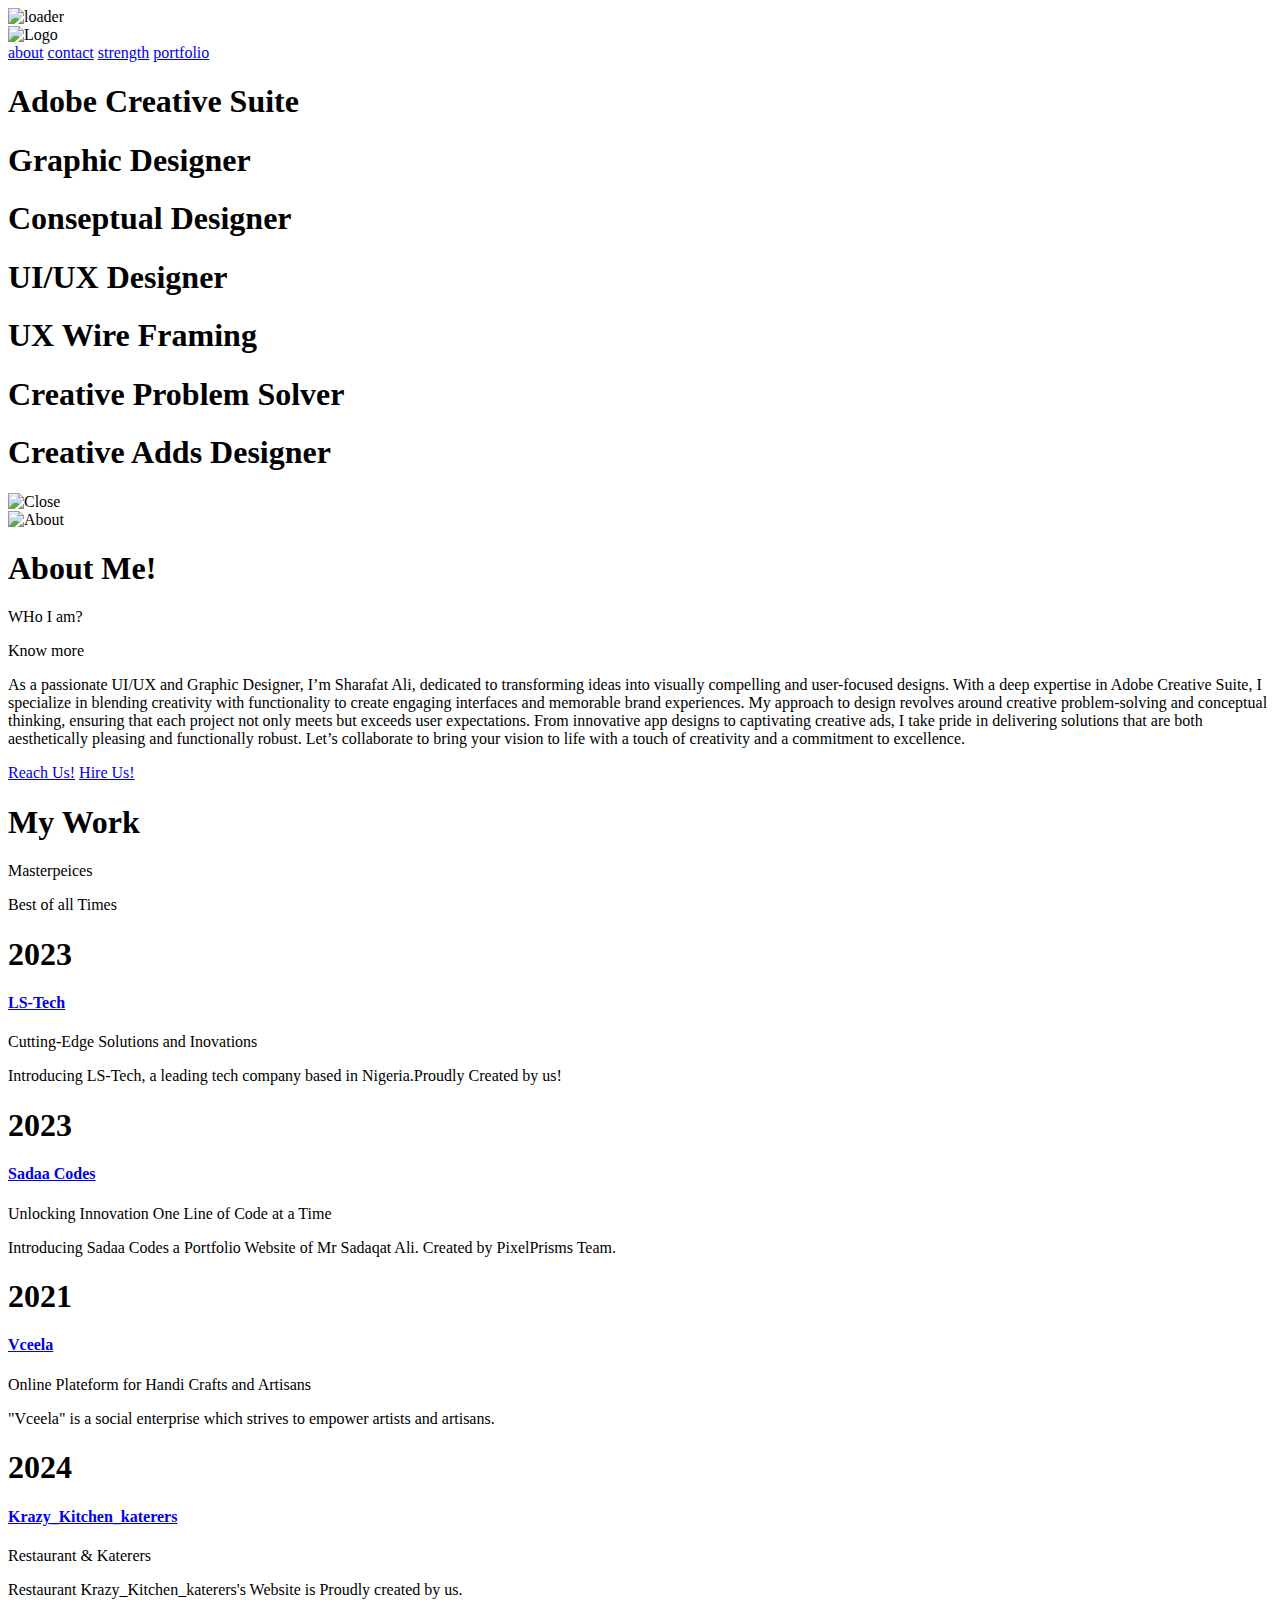
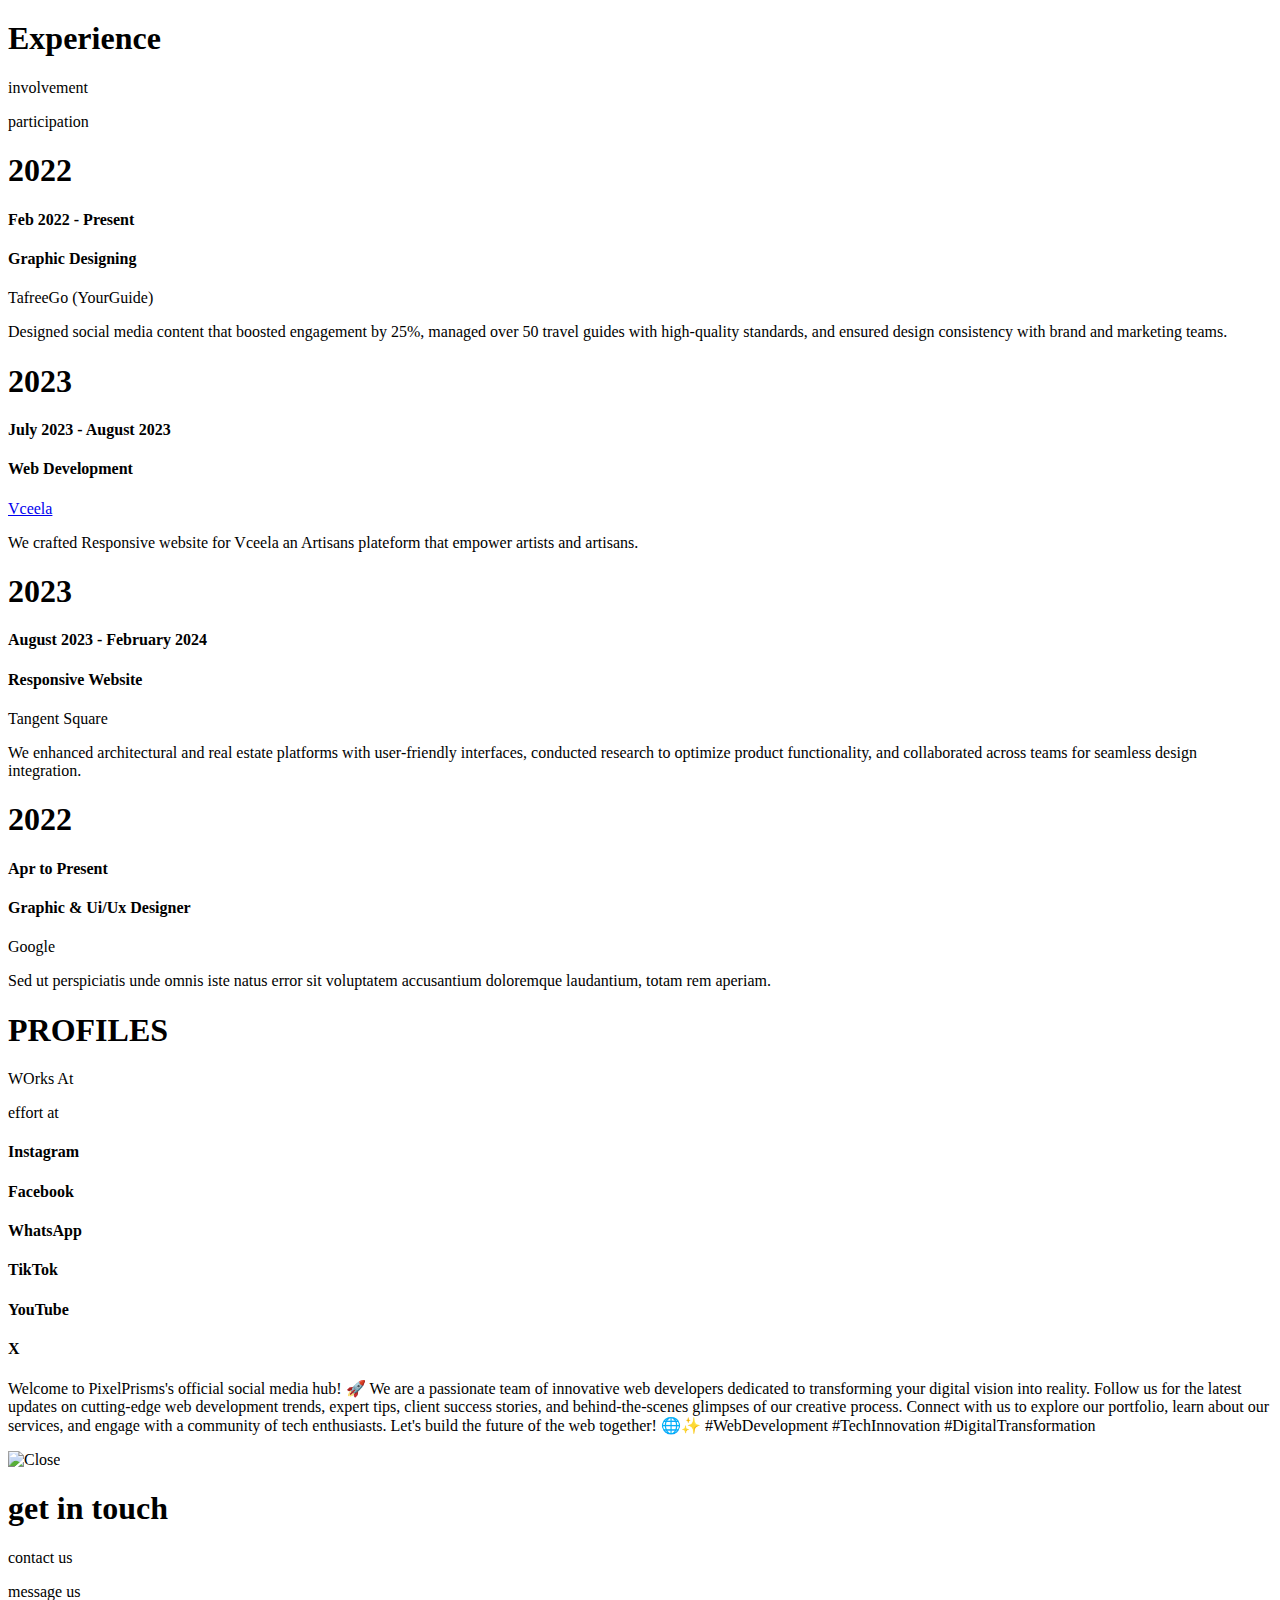
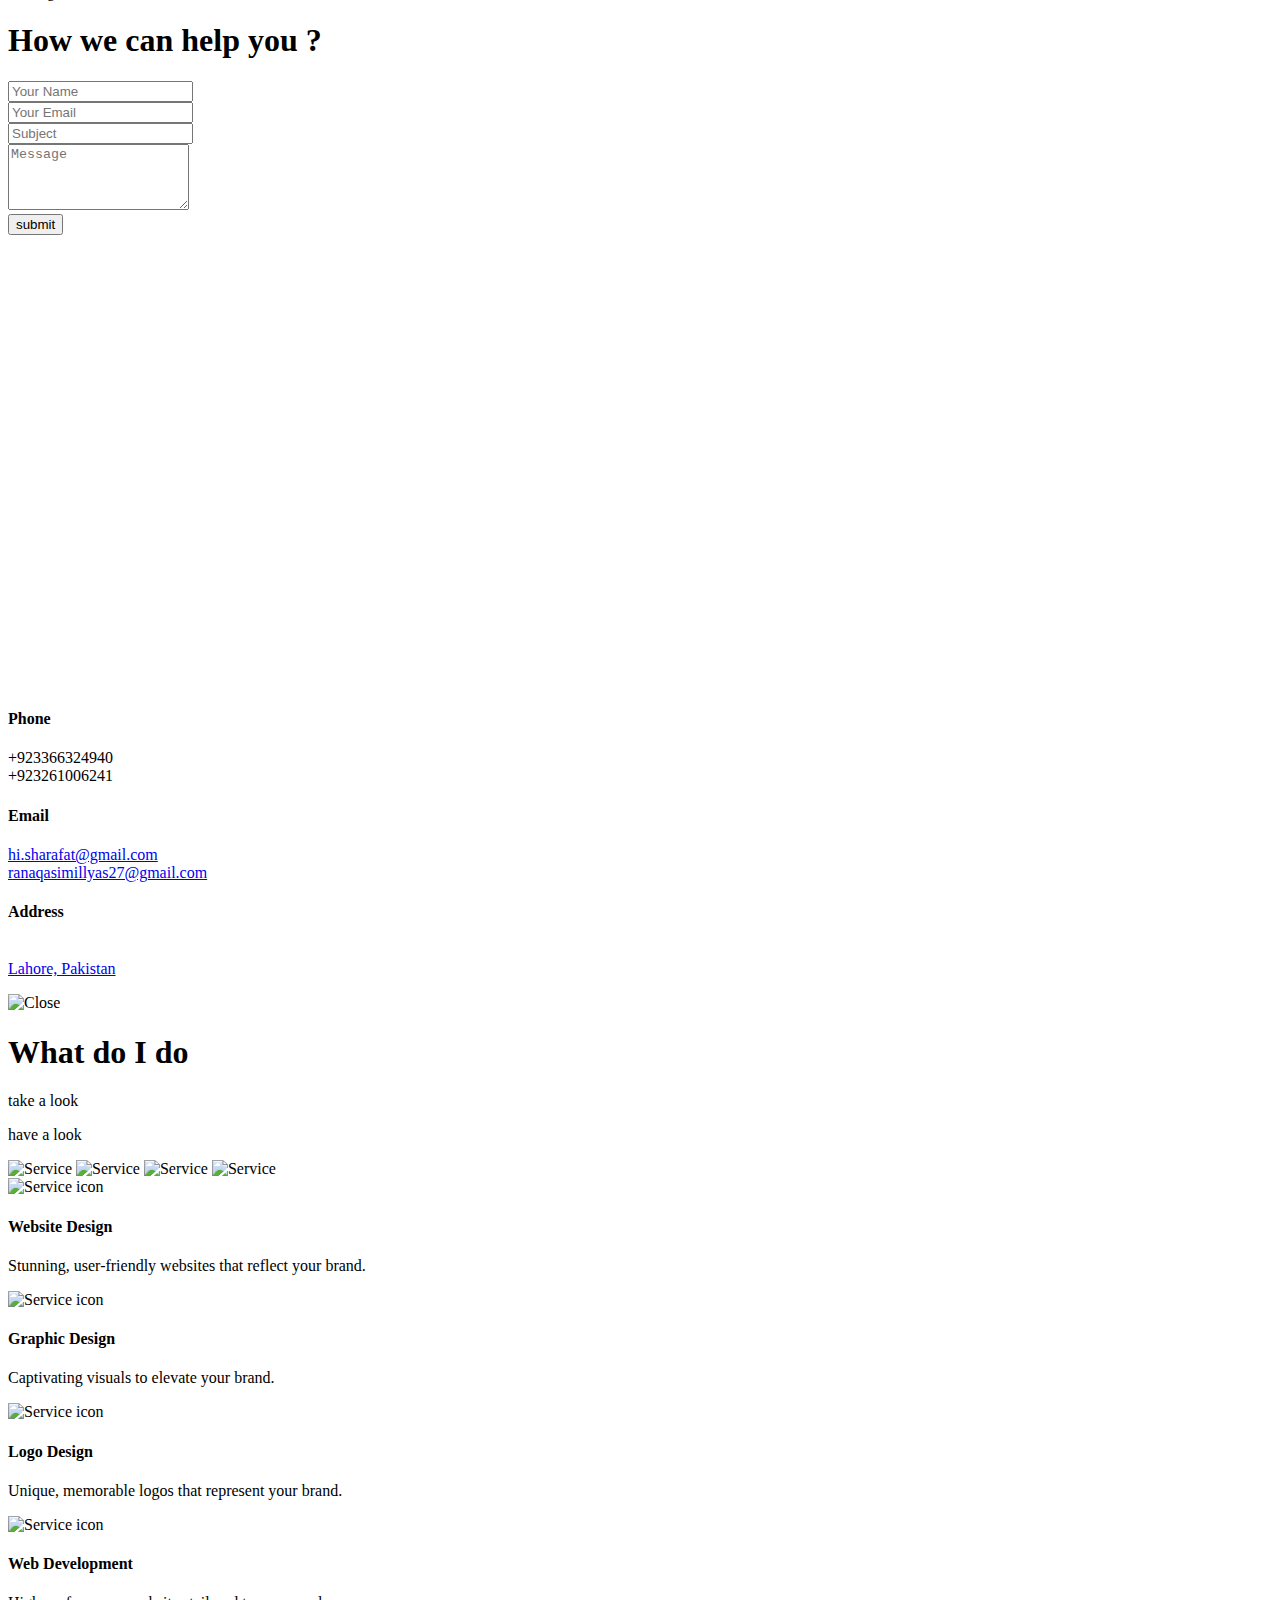
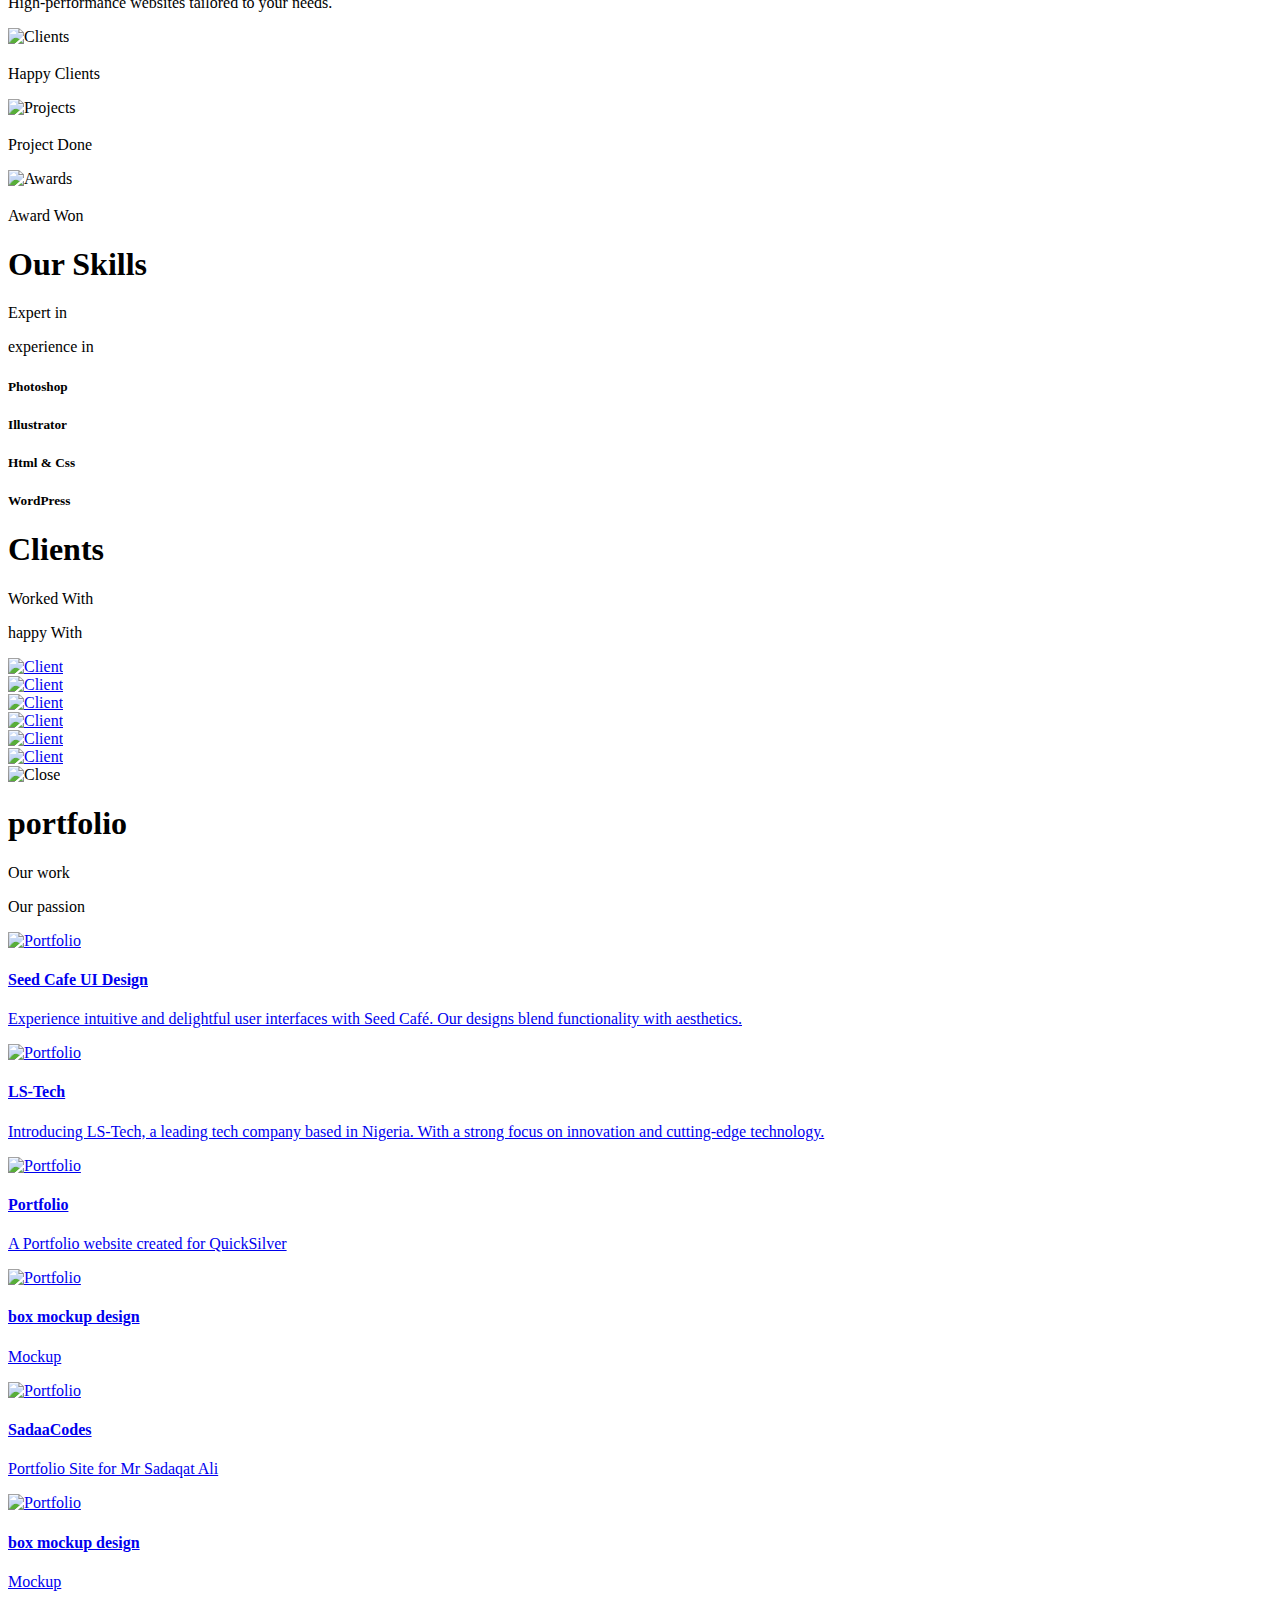
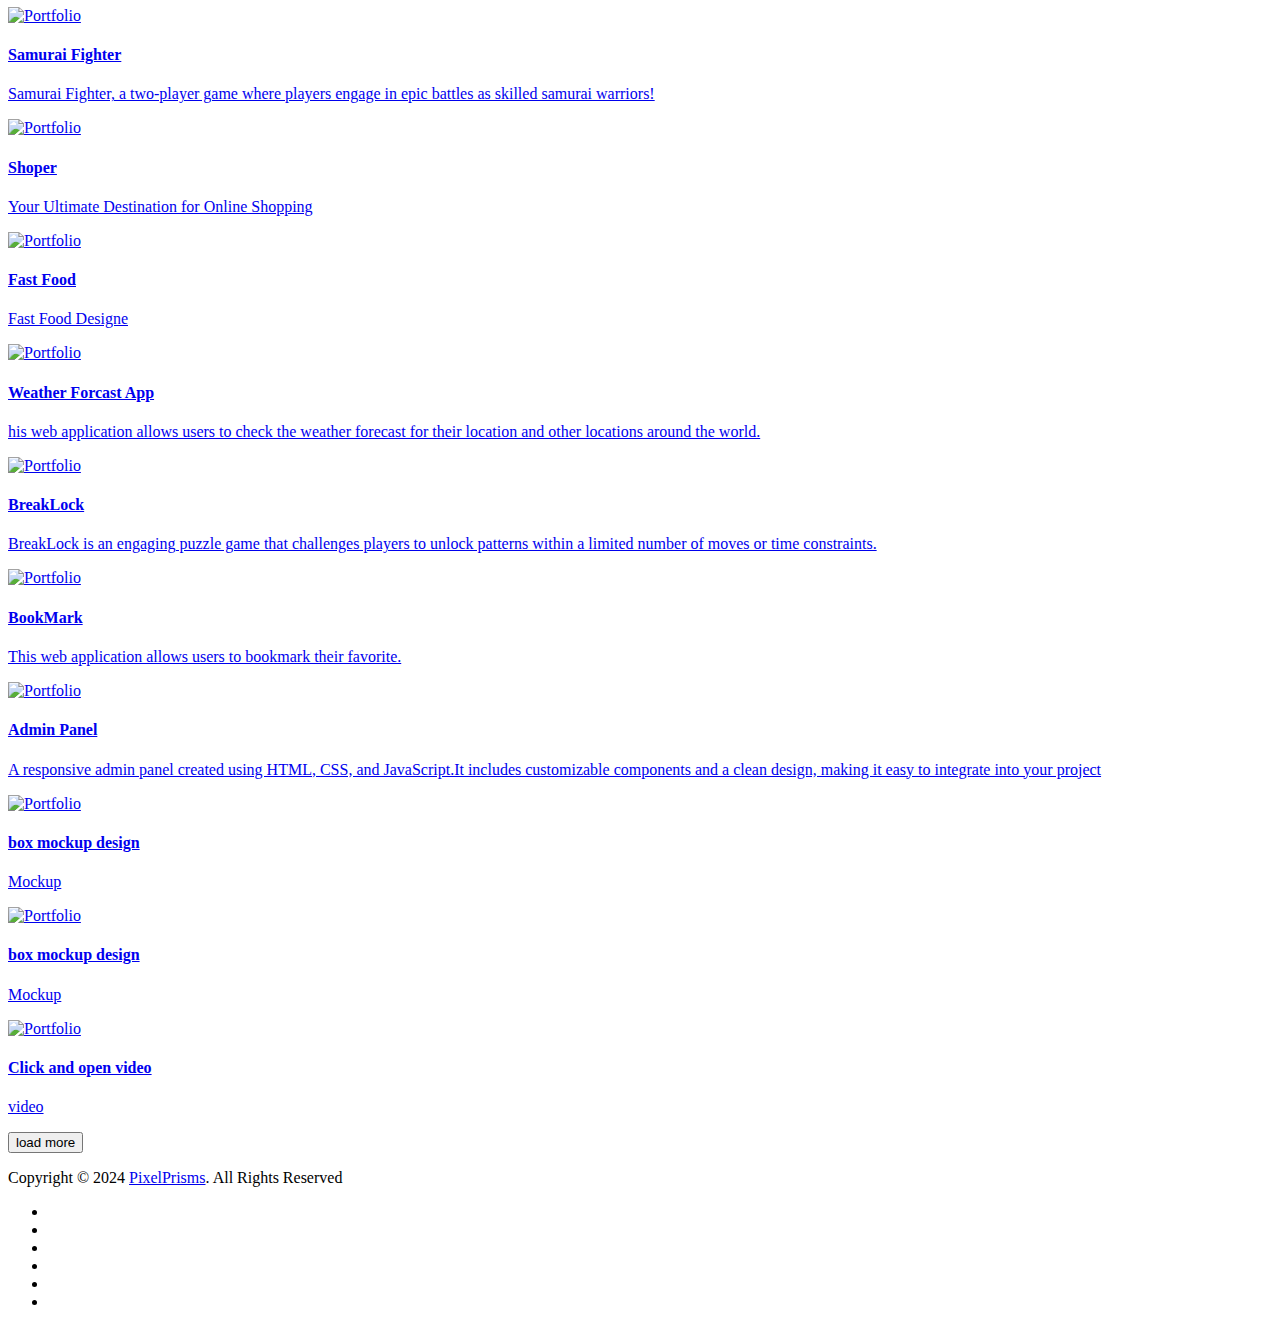
==== commit a96876cb: "Contact-info-update" ====
--- a/index.html
+++ b/index.html
@@ -6,7 +6,7 @@
 <!-- Begin Head -->
 
 <head>
-  <title>Pixel Prisms</title>
+  <title>Sharafaty</title>
   <meta charset="utf-8">
   <meta name="viewport" content="width=device-width, initial-scale=1.0">
   <meta name="description" content="Pixel Prisms provides cutting-edge web development solutions including responsive design, custom websites, digital portfolios, and professional web services.">
@@ -64,13 +64,13 @@
 			<div class="row">
 				<div class="col-lg-6 col-md-7 col-sm-10 col-xs-12 col-lg-offset-6 col-md-offset-5 col-sm-offset-2 col-xs-offset-0">
 					<div class="typed-strings">
-						<h1>WordPress Wizards</h1>
-						<h1>Creative Coders</h1>
-						<h1>Theme Masters</h1>
-						<h1>Plugin Gurus</h1>
-						<h1>SEO Ninjas l</h1>
-						<h1>Custom Experts</h1>
-						<h1>Digital Artists</h1>
+						<h1>Adobe Creative Suite</h1>
+						<h1>Graphic Designer</h1>
+						<h1>Conseptual Designer</h1>
+						<h1>UI/UX Designer</h1>
+						<h1>UX Wire Framing</h1>
+						<h1>Creative Problem Solver</h1>
+						<h1>Creative Adds Designer</h1>
 					</div>
 					<h1 class="typed"></h1>
 				</div>
@@ -93,16 +93,16 @@
 					<div class="col-lg-6 col-md-6 col-sm-12 col-xs-12">
 						<div class="prt_heading_wrapper_2">
 							<div class="prt_heading ">
-								<h1>About US!</h1>
+								<h1>About Me!</h1>
 								<div class="typed-strings">
-									<p>WHo We Are?</p>
+									<p>WHo I am?</p>
 									<p>Know more</p>
 								</div>
 								<p class="typed"></p>
 							</div>
 						</div>
 						<div class="prt_about_details">
-							<p>PixelPrisms is a dynamic web development company specializing in Business Development and Consulting .We craft innovative digital solutions tailored to elevate your online presence and drive growth. From intuitive web design to robust e-commerce solutions, Pixel Prisms transforms ideas into impactful realities, empowering businesses to thrive in the digital age.</p>
+							<p>As a passionate UI/UX and Graphic Designer, I’m Sharafat Ali, dedicated to transforming ideas into visually compelling and user-focused designs. With a deep expertise in Adobe Creative Suite, I specialize in blending creativity with functionality to create engaging interfaces and memorable brand experiences. My approach to design revolves around creative problem-solving and conceptual thinking, ensuring that each project not only meets but exceeds user expectations. From innovative app designs to captivating creative ads, I take pride in delivering solutions that are both aesthetically pleasing and functionally robust. Let’s collaborate to bring your vision to life with a touch of creativity and a commitment to excellence.</p>
 							<a href="https://wa.me/923366324940?text=Hi%20PixelPrisms%20Team!%20I%20am%20interested%20in%20your%20web%20development%20services%20for%20my%20business.%20Can%20we%20discuss%20more%20details?" class="prt_btn">Reach Us!</a> <a href="https://wa.me/923366324940?text=Hi%20PixelPrisms%20Team!%20I'm%20ready%20to%20hire%20your%20expert%20web%20development%20services%20for%20my%20business.%20Let's%20discuss%20how%20we%20can%20get%20started!" class="prt_btn">Hire Us!</a>
 						</div>
 					</div>
@@ -111,7 +111,7 @@
 					<div class="col-lg-12 col-md-12 col-sm-12 col-xs-12">
 						<div class="prt_heading_wrapper">
 							<div class="prt_heading">
-								<h1>Our Work</h1>
+								<h1>My Work</h1>
 								<div class="typed-strings">
 									<p>Masterpeices</p>
 									<p>Best of all Times</p>
@@ -362,13 +362,13 @@
 					<div class="col-lg-4 col-md-4 col-sm-6 col-xs-12">
 						<div class="prt_contact_details_box details_box2">
 							<h4>Email</h4>
-							<p><a href="mailto:upscale@gmail.com">upscalebdc@gmail.com</a><br><a href="mailto:ranaqasimilyas27@gmail.com">ranaqasimillyas27@gmail.com</a></p>
+							<p><a href="mailto:hi.sharafat@gmail.com">hi.sharafat@gmail.com</a><br><a href="mailto:ranaqasimilyas27@gmail.com">ranaqasimillyas27@gmail.com</a></p>
 						</div>
 					</div>
 					<div class="col-lg-4 col-md-4 col-sm-6 col-xs-12">
 						<div class="prt_contact_details_box details_box3">
 							<h4>Address</h4>
-							<p><a href="https://maps.app.goo.gl/pew7zFRebuU5FCiV8">53A Main Gulberg<br>Lahore, Pakistan</a></p>
+							<p><a href="https://maps.app.goo.gl/pew7zFRebuU5FCiV8"><br>Lahore, Pakistan</a></p>
 						</div>
 					</div>
 				</div>
@@ -387,7 +387,7 @@
 					<div class="col-lg-12 col-md-12 col-sm-12 col-xs-12">
 						<div class="prt_heading_wrapper">
 							<div class="prt_heading">
-								<h1>What We do</h1>
+								<h1>What do I do</h1>
 								<div class="typed-strings">
 									<p>take a look</p>
 									<p>have a look</p>
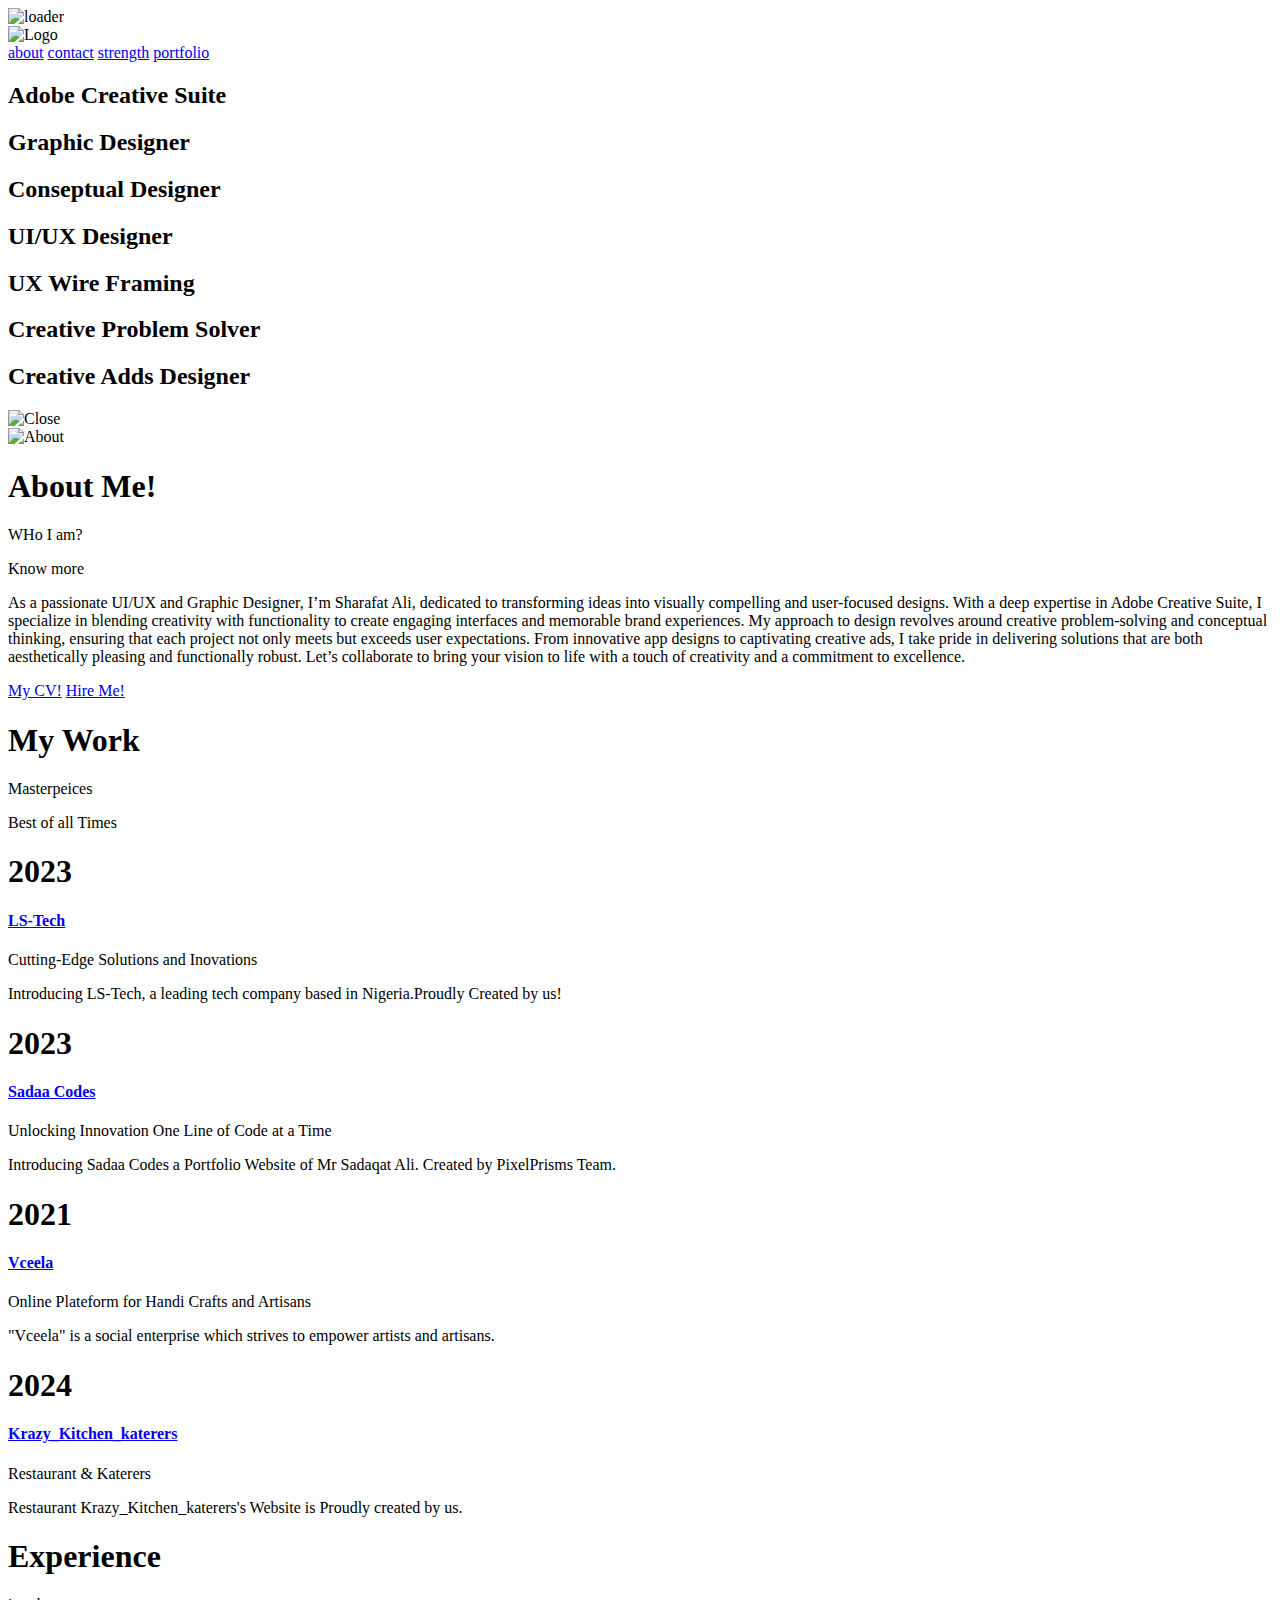
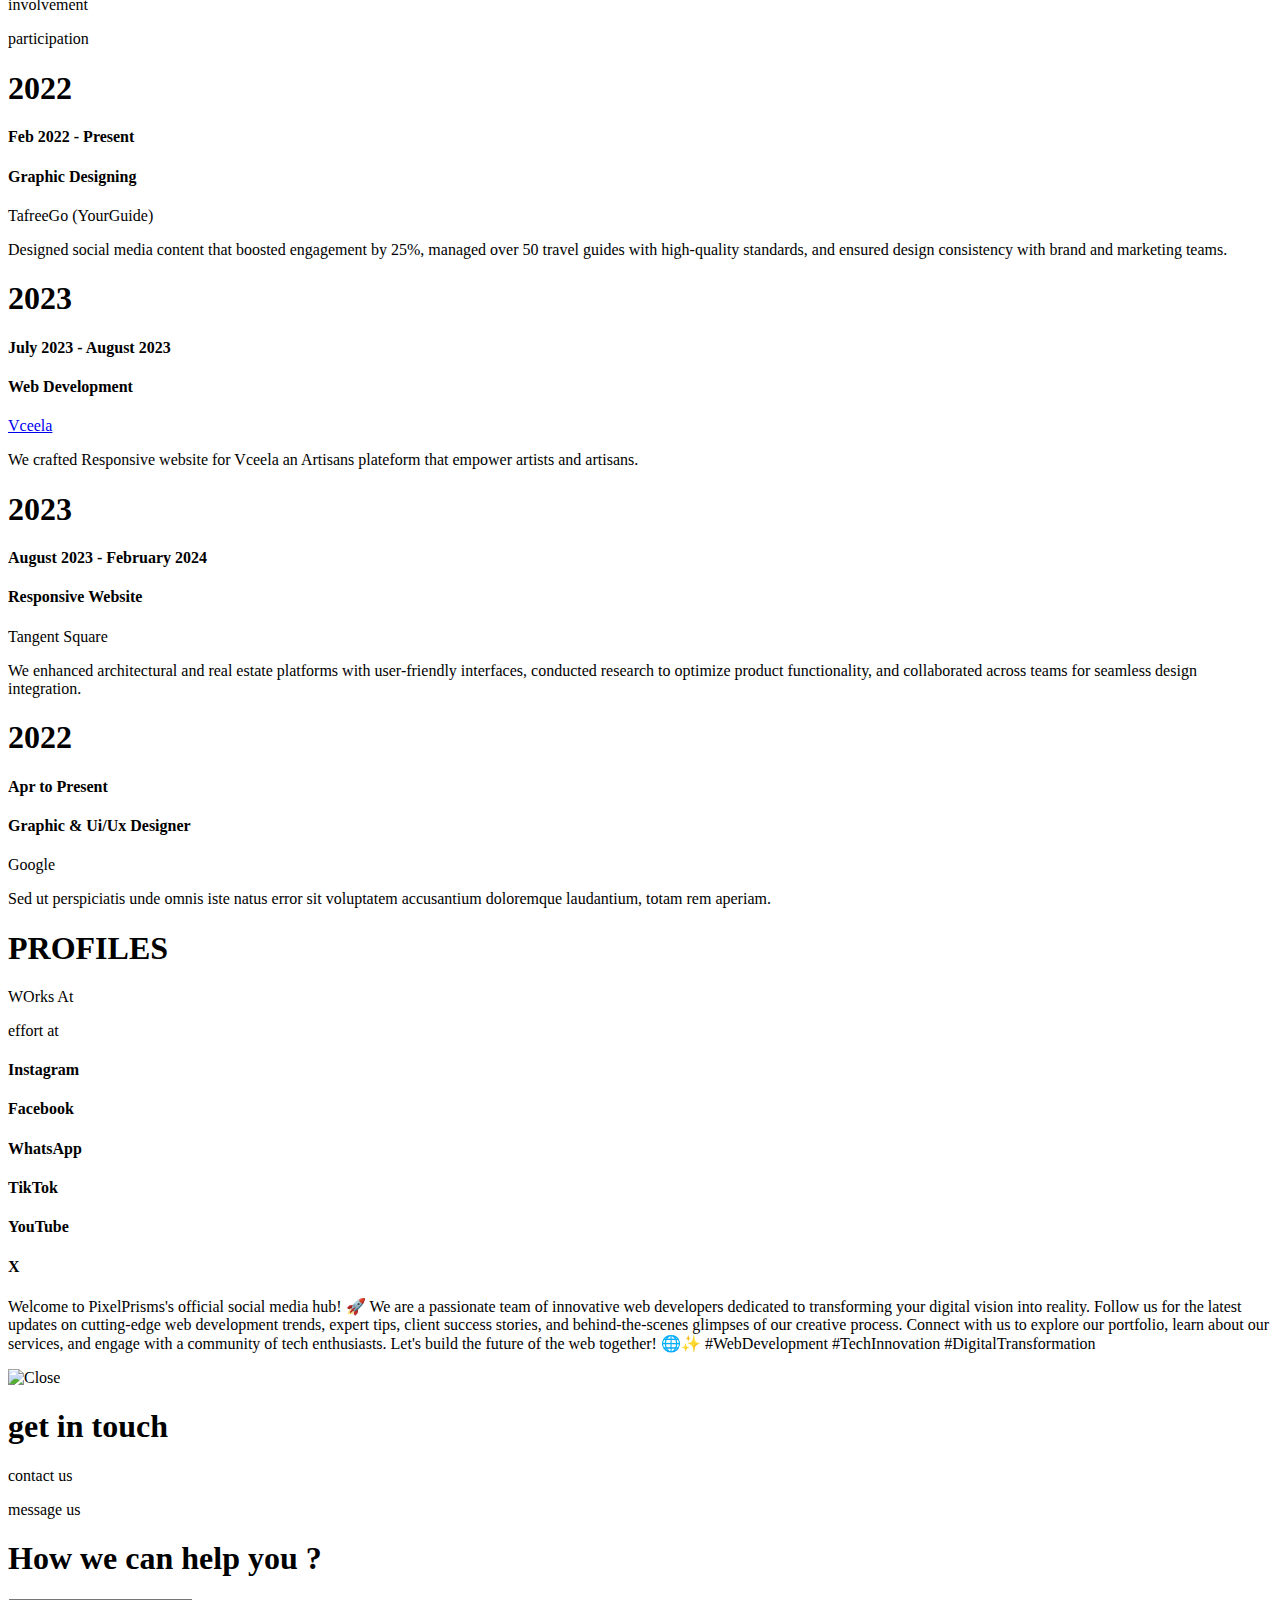
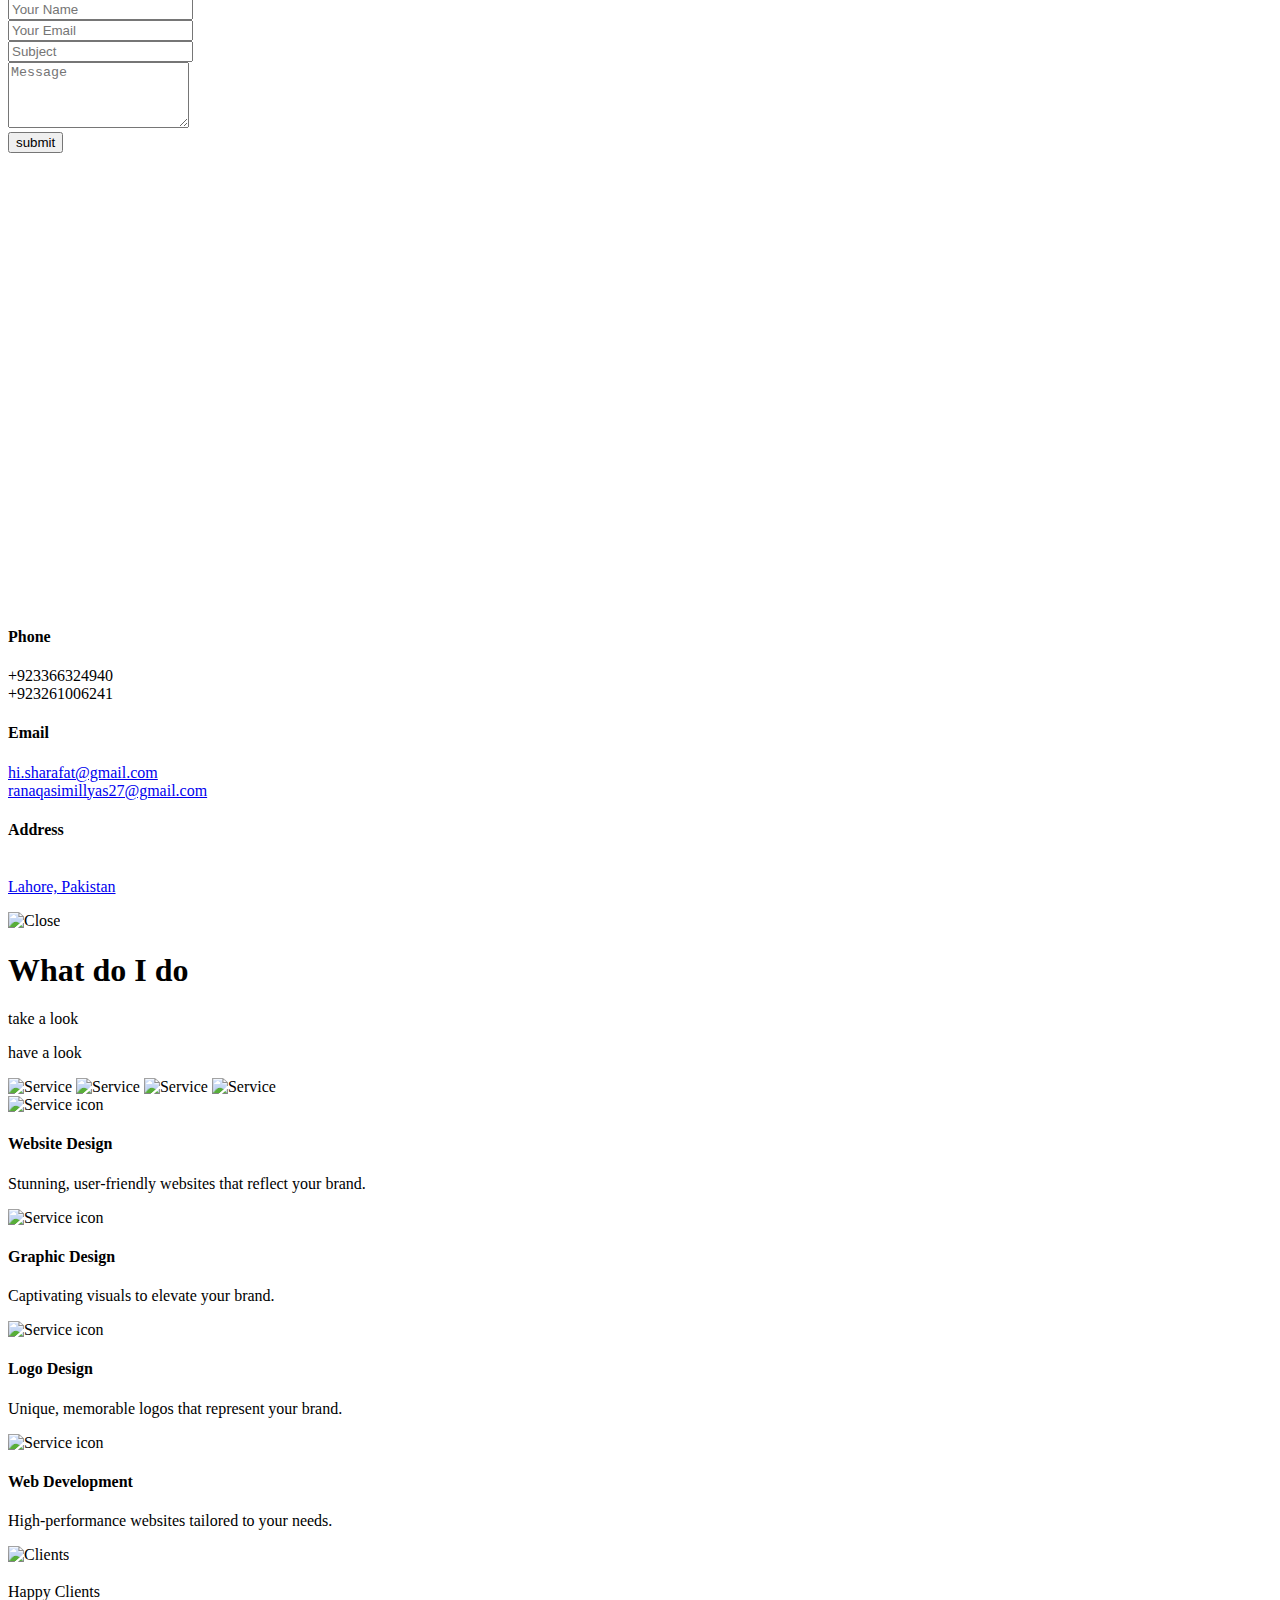
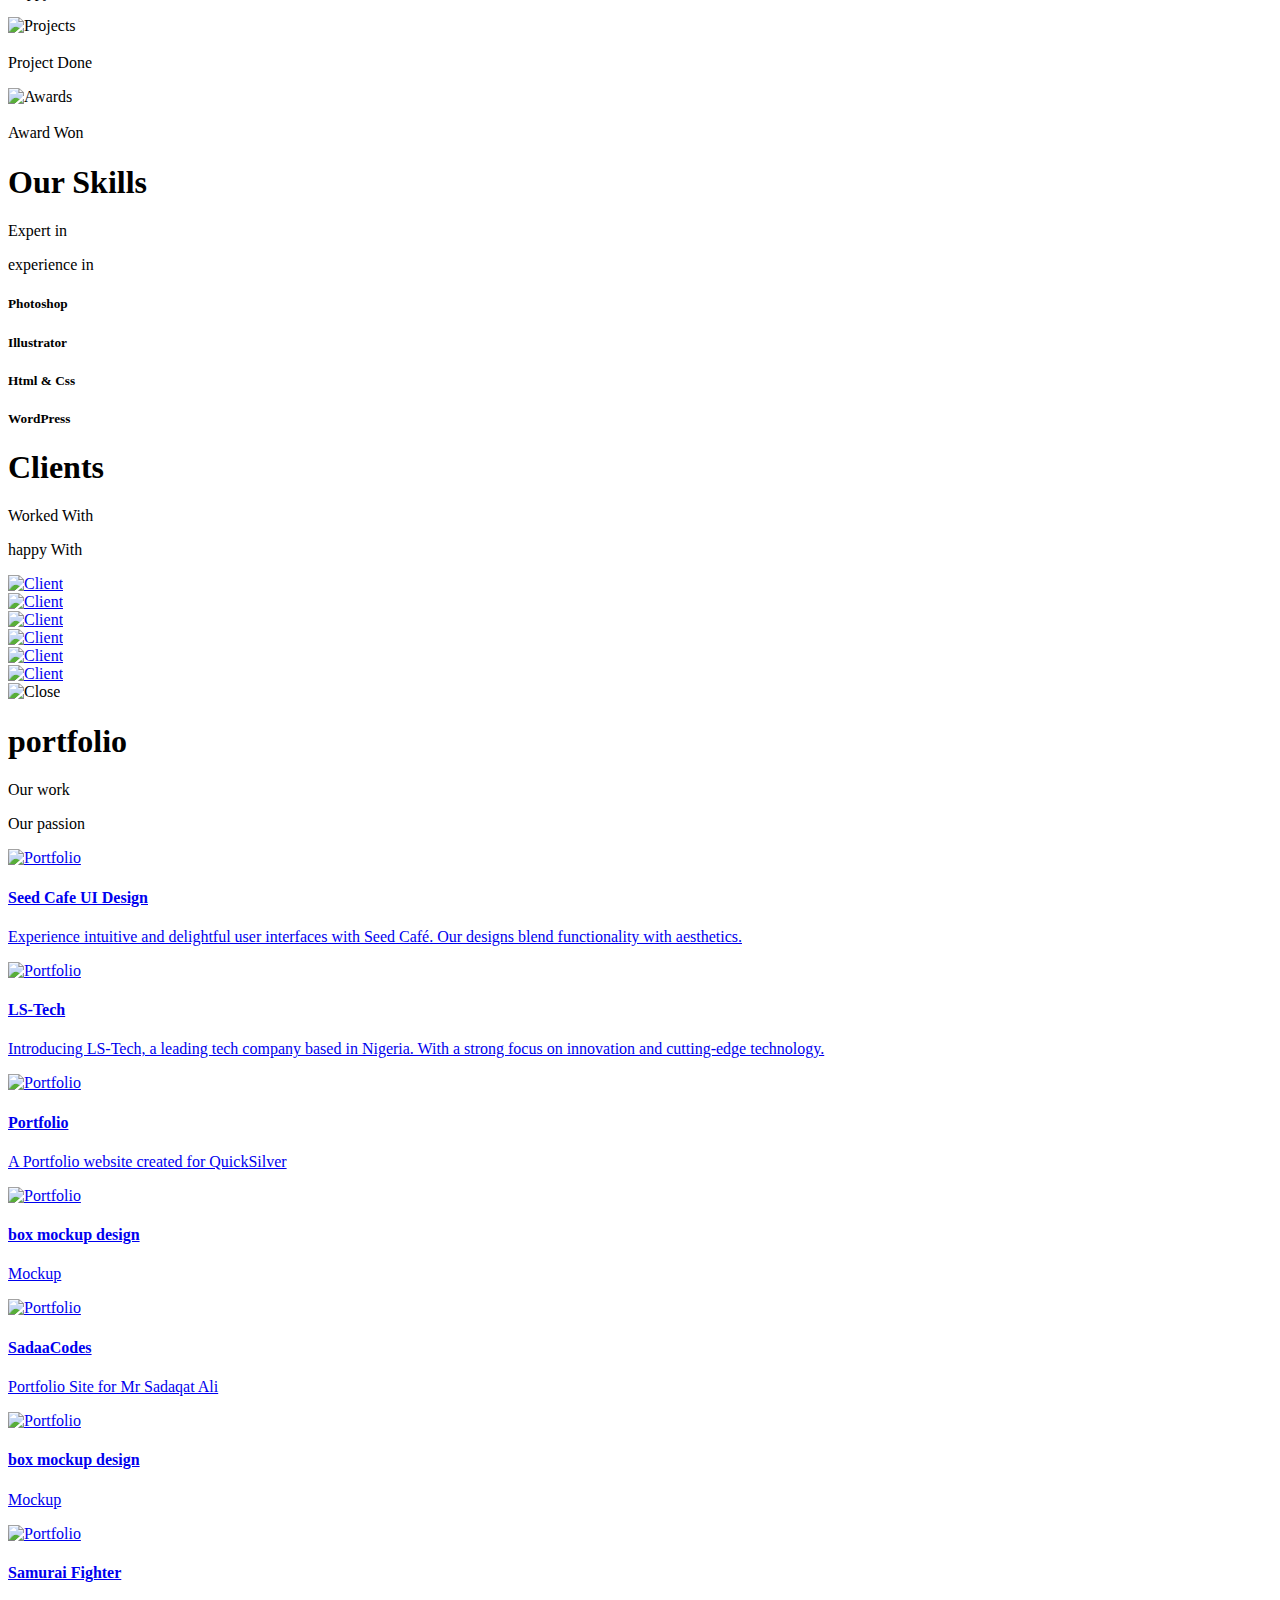
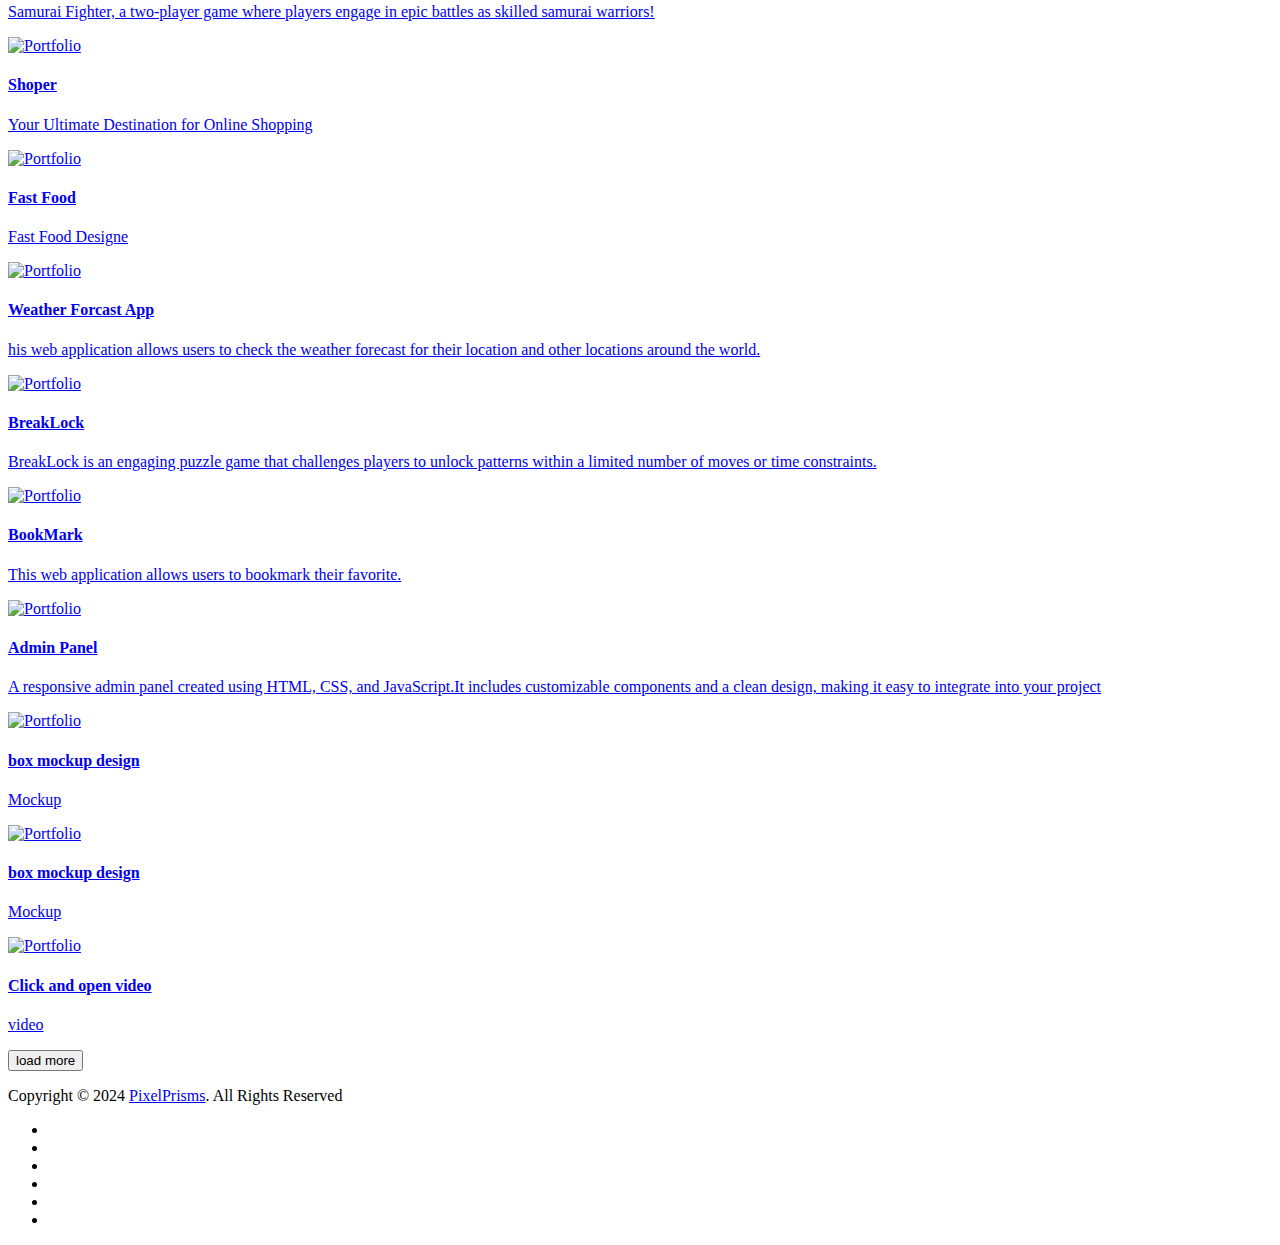
==== commit 6a13963a: "Update index.html" ====
--- a/index.html
+++ b/index.html
@@ -64,15 +64,15 @@
 			<div class="row">
 				<div class="col-lg-6 col-md-7 col-sm-10 col-xs-12 col-lg-offset-6 col-md-offset-5 col-sm-offset-2 col-xs-offset-0">
 					<div class="typed-strings">
-						<h1>Adobe Creative Suite</h1>
-						<h1>Graphic Designer</h1>
-						<h1>Conseptual Designer</h1>
-						<h1>UI/UX Designer</h1>
-						<h1>UX Wire Framing</h1>
-						<h1>Creative Problem Solver</h1>
-						<h1>Creative Adds Designer</h1>
-					</div>
-					<h1 class="typed"></h1>
+						<h2>Adobe Creative Suite</h2>
+						<h2>Graphic Designer</h2>
+						<h2>Conseptual Designer</h2>
+						<h2>UI/UX Designer</h2>
+						<h2>UX Wire Framing</h2>
+						<h2>Creative Problem Solver</h2>
+						<h2>Creative Adds Designer</h2>
+					</div>
+					<h2 class="typed"></h2>
 				</div>
 			</div>
 		</div>
@@ -103,7 +103,7 @@
 						</div>
 						<div class="prt_about_details">
 							<p>As a passionate UI/UX and Graphic Designer, I’m Sharafat Ali, dedicated to transforming ideas into visually compelling and user-focused designs. With a deep expertise in Adobe Creative Suite, I specialize in blending creativity with functionality to create engaging interfaces and memorable brand experiences. My approach to design revolves around creative problem-solving and conceptual thinking, ensuring that each project not only meets but exceeds user expectations. From innovative app designs to captivating creative ads, I take pride in delivering solutions that are both aesthetically pleasing and functionally robust. Let’s collaborate to bring your vision to life with a touch of creativity and a commitment to excellence.</p>
-							<a href="https://wa.me/923366324940?text=Hi%20PixelPrisms%20Team!%20I%20am%20interested%20in%20your%20web%20development%20services%20for%20my%20business.%20Can%20we%20discuss%20more%20details?" class="prt_btn">Reach Us!</a> <a href="https://wa.me/923366324940?text=Hi%20PixelPrisms%20Team!%20I'm%20ready%20to%20hire%20your%20expert%20web%20development%20services%20for%20my%20business.%20Let's%20discuss%20how%20we%20can%20get%20started!" class="prt_btn">Hire Us!</a>
+							<a href="https://github.com/SHARAFATY/My-Reasume/archive/refs/heads/main.zip" class="prt_btn">My CV!</a> <a href="https://linkedin.com/sharafaty" class="prt_btn">Hire Me!</a>
 						</div>
 					</div>
 				</div>
